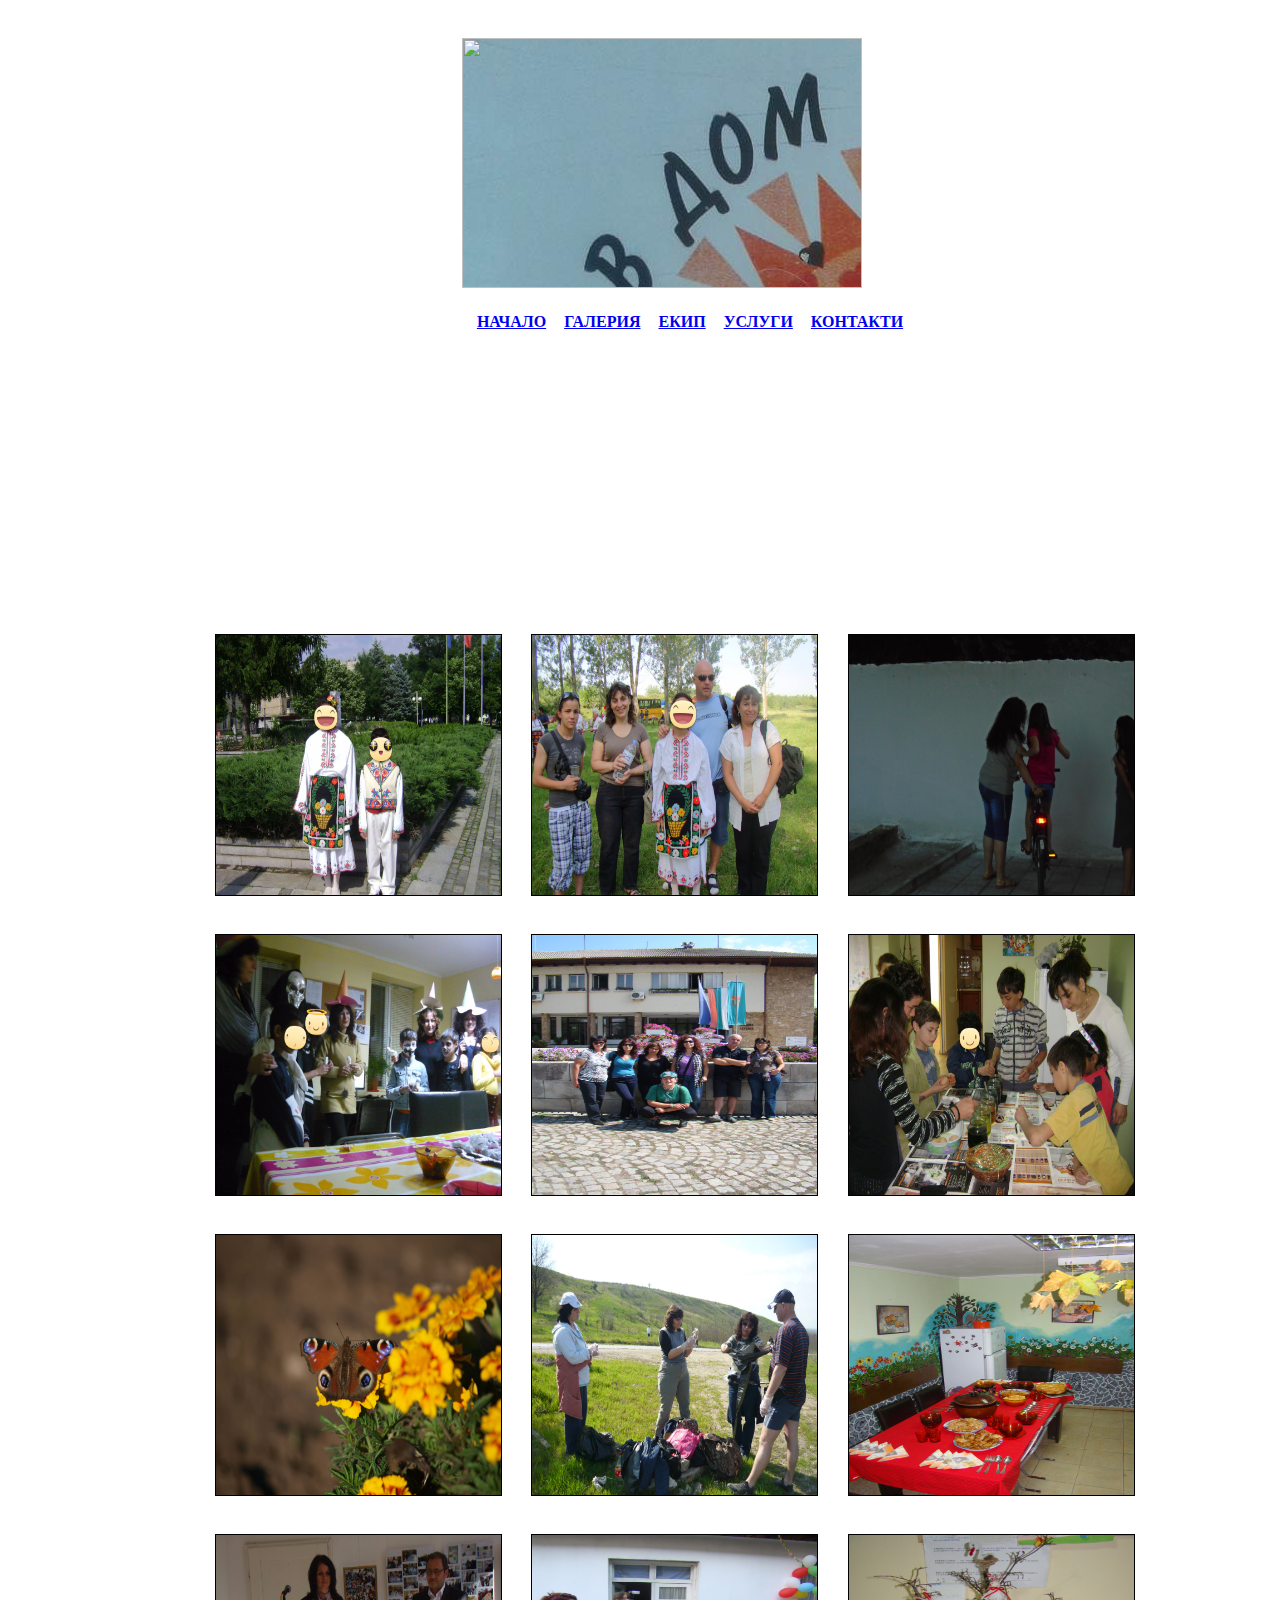
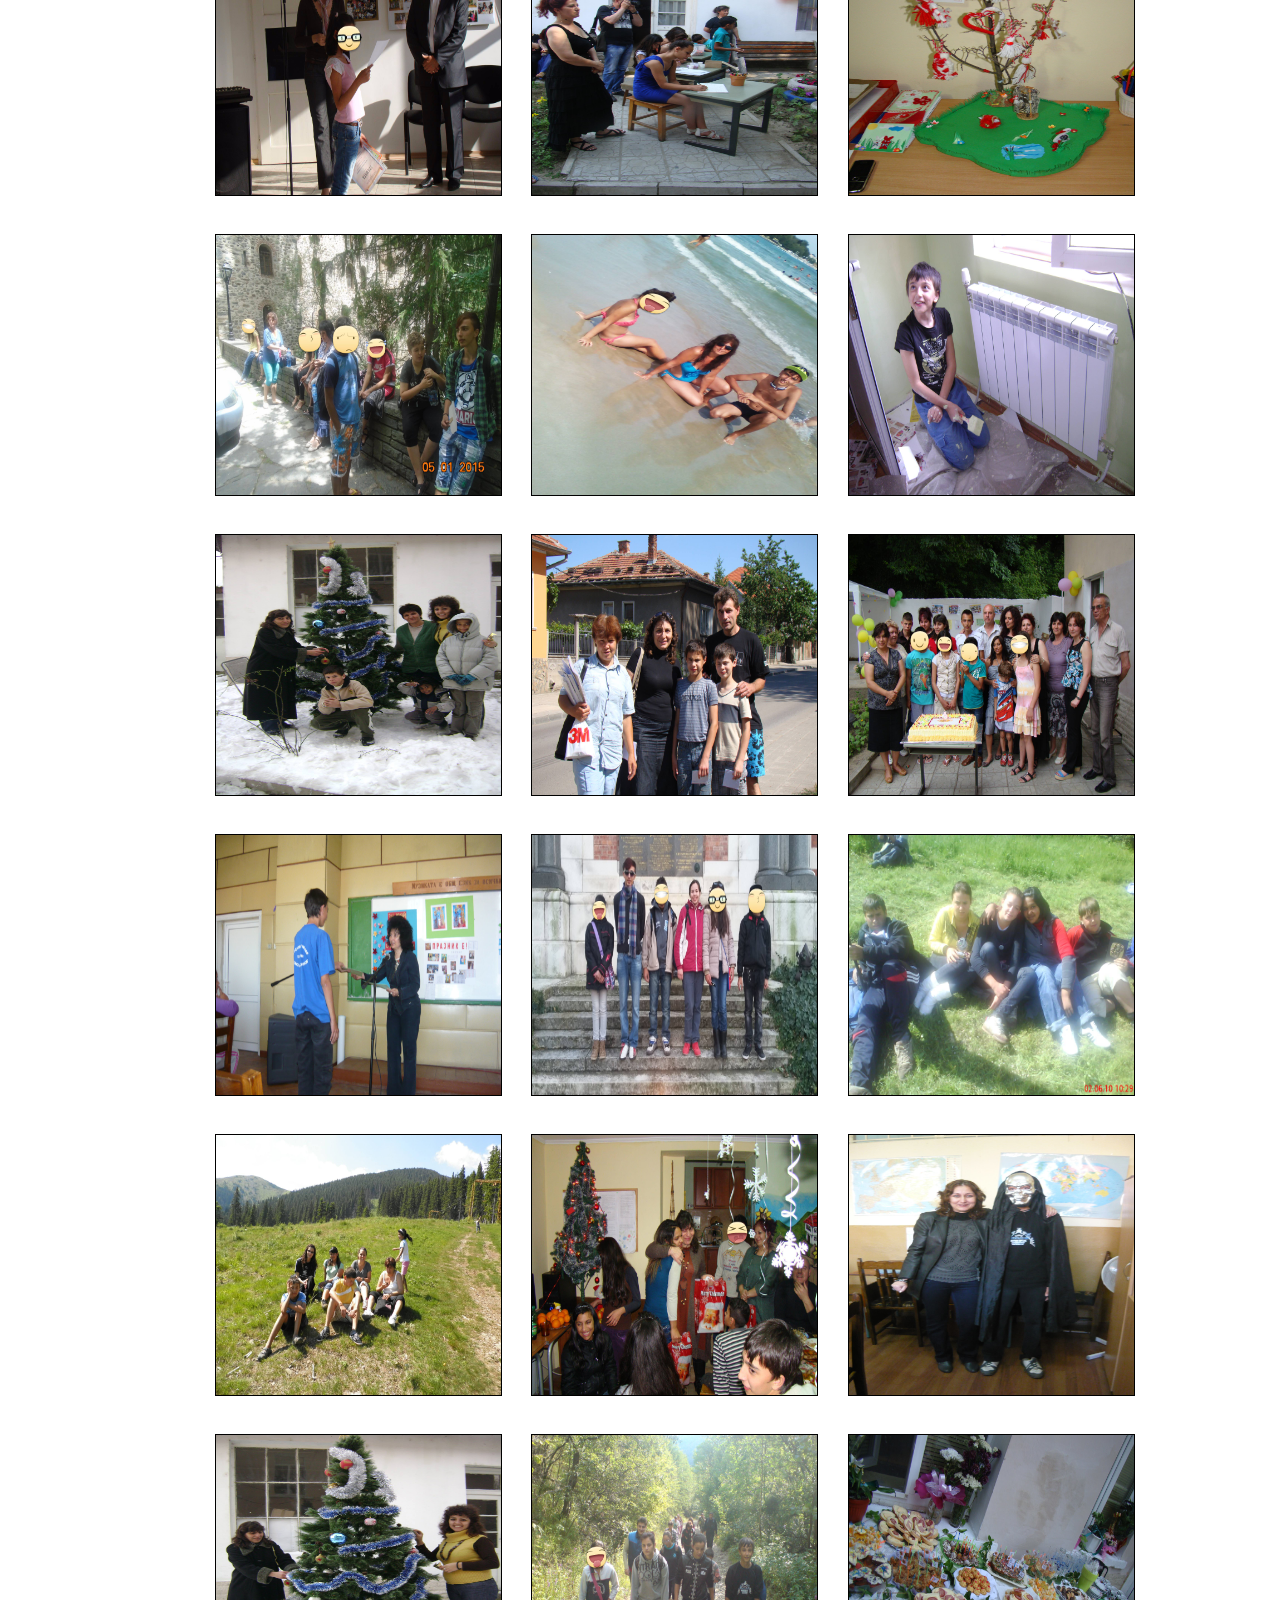
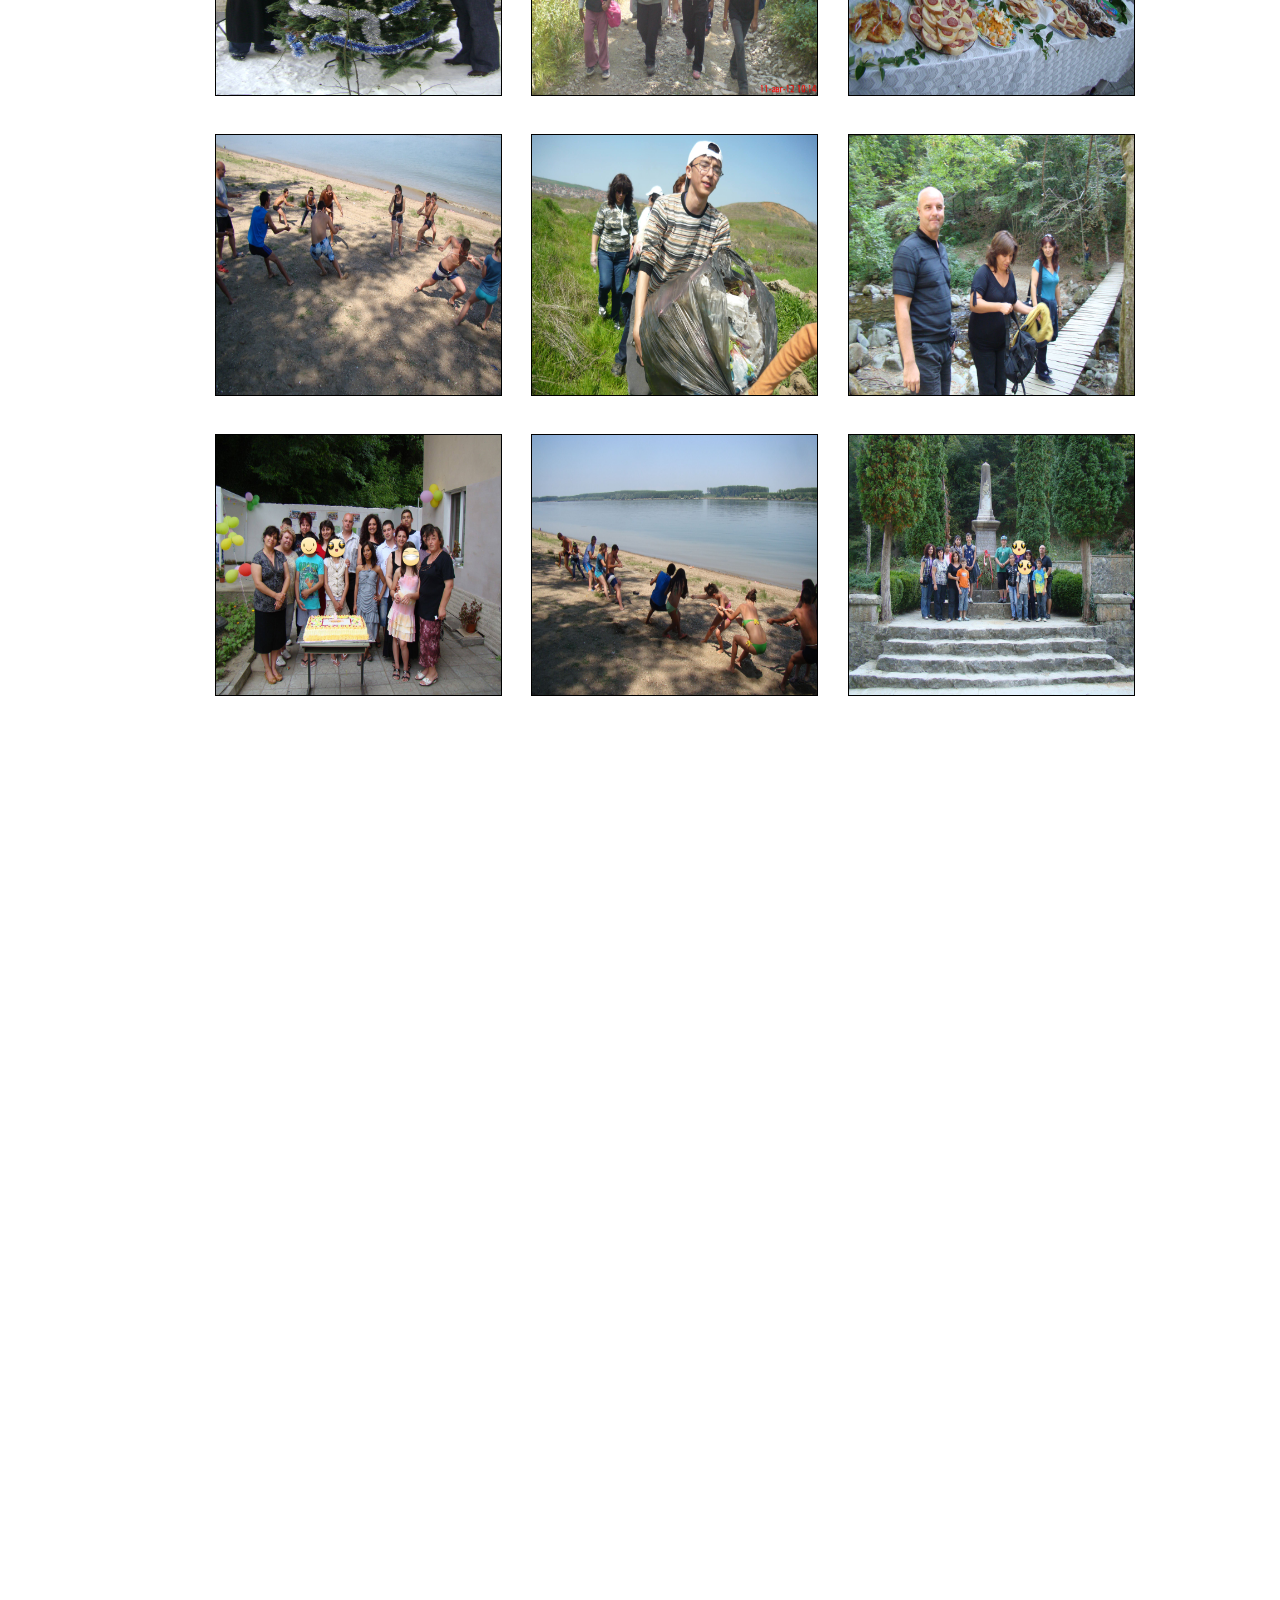
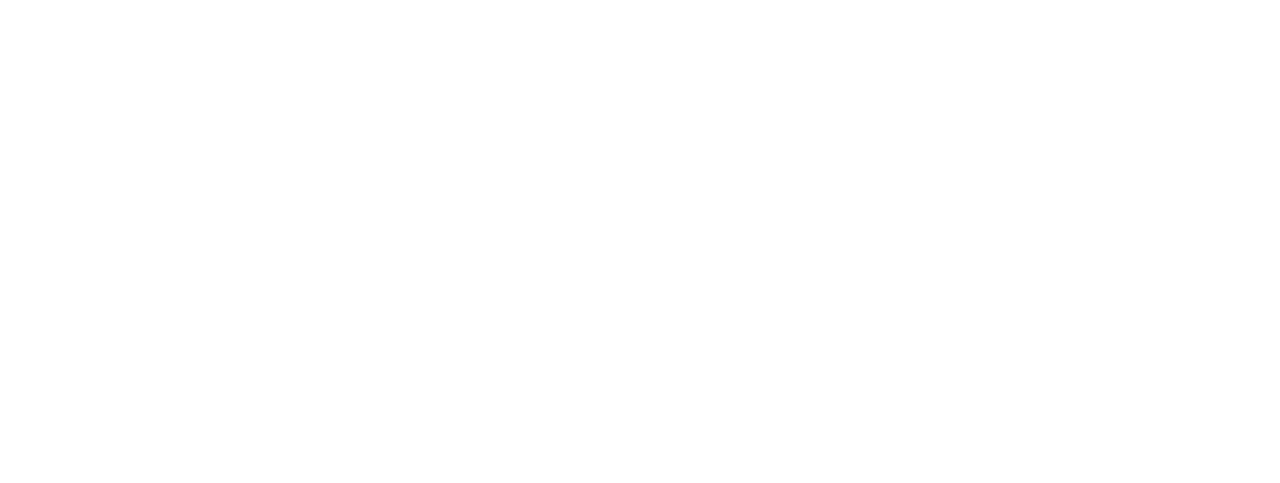
==== galeliq.html @ b3cd5bb6 "сайт" ====
<!DOCTYPE html>
<html xmlns="http://www.w3.org/1999/xhtml" lang="bg-BG">
   <head>
      <title>Свържете се с нас </title>
      <link rel="stylesheet" type="text/css" href="style-common.css" />
      <link rel="stylesheet" type="text/css" href="style.css"/>
      <meta charset="utf-8" />
   </head>
   <body> 
   <div class= "job">
    <embed id="menu-embed" src="menu.html" type="text/html"/>
    <div class="team">
            <img src="koko/1.jpg"/>
         </div>
         <div class="team">
            <img src="koko/2.jpg"/>
         </div>
         <div class="team">
            <img src="koko/3.jpg"/>
         </div>
         <div class="team">
            <img src="koko/4.jpg"/>
         </div>
         <div class="team">
            <img src="koko/5.jpg"/>
         </div>
         <div class="team">
            <img src="koko/6.jpg"/>
         </div>
         <div class="team">
            <img src="koko/7.jpg"/>
         </div>
         <div class="team">
            <img src="koko/8.jpg"/>
         </div>
         <div class="team">
            <img src="koko/9.jpg"/>
         </div>
         <div class="team">
            <img src="koko/10.jpg"/>
         </div>
         <div class="team">
            <img src="koko/11.jpg"/>
            </div>
            <div class="team">
            <img src="koko/12.jpg"/>
            </div>  
            <div class="team">
            <img src="koko/13.jpg"/>
            </div>  
            <div class="team">
            <img src="koko/14.jpg"/>
            </div>  
            <div class="team">
            <img src="koko/15.jpg"/>
            </div>  
            <div class="team">
            <img src="koko/16.jpg"/>
            </div>  
            <div class="team">
            <img src="koko/17.jpg"/>
            </div>  
            <div class="team">
            <img src="koko/18.jpg"/>
            </div>  
            <div class="team">
            <img src="koko/19.jpg"/>
            </div>  
            <div class="team">
            <img src="koko/20.jpg"/>
            </div>  
            <div class="team">
            <img src="koko/21.jpg"/>
            </div>  
            <div class="team">
            <img src="koko/22.jpg"/>
            </div>  
            <div class="team">
            <img src="koko/23.jpg"/>
            </div>  
            <div class="team">
            <img src="koko/24.jpg"/>
            </div>  
            <div class="team">
            <img src="koko/25.jpg"/>
            </div>  
            <div class="team">
            <img src="koko/26.jpg"/>
            </div>  
            <div class="team">
            <img src="koko/27.jpg"/>
            </div>  
            <div class="team">
            <img src="koko/28.jpg"/>
            </div>  
            <div class="team">
            <img src="koko/29.jpg"/>
            </div>  
            <div class="team">
            <img src="koko/30.jpg"/>
            </div>  
            <div class="team">
            <img src="koko/31.jpg"/>
            </div>  
            <div class="team">
            <img src="koko/32.jpg"/>
            </div>  <div class="team">
            <img src="koko/33.jpg"/>
            </div> 
             
                     
    </div>
   </body>
   </html>
---- style-common.css ----
body{
    font-family:Calibri;
    color:white;
    background-color: rgb(blue);
}
ul li #menu {
    list-style-type: none;
    padding: 0;
    height: 10px;
    margin-top: 20px;
    margin-left: 77px;
    display: flex;
}
img#logo{
    background: url(koko/лого.jpg);
    width:400px;
    height: 250px;
    margin-left: 28%;
}
embed#menu-embed{
    width: 100%;
    height: 600px;
}

div.see img{ 
    height:260px;
    width: 285px;
    border-radius:60px;
    margin:1px;
    border:1px solid black;
}
div.see{
    padding: 2px;
    margin: 5px;
    float:right;
    color:blue;
    width: 100%;
    height:400px;
    text-align: center;
}
div.team img{ 
    height:260px;
    width: 285px;
    border:1px solid black;
}
div.team{
    padding: 0px;
    margin: 0px;
    float:right;
    color:blue;
    width: 33%;
    height:300px;
    text-align: center;
}
li {
    text-decoration: none;
    color: #000;
    font-weight: bold;
    float: left;
    padding: 9px;
    display: block;
    text-transform: uppercase;
    }
 ul{
    display: flex;
    justify-content: center;
}
---- style.css ----
﻿
body {
	width:960px;
	margin:0 auto;
	background-size: contain;
}

h1,h3,h2{
     text-align:center;
     color:black;
     padding:136;
}
div.job{
	height: 5223px;
 	width: 960px;
    margin: 0 auto;
    background-color: #5c7997;
    padding: 30px;
    background: url(koko/dixit.jpg) center center fixed;
}
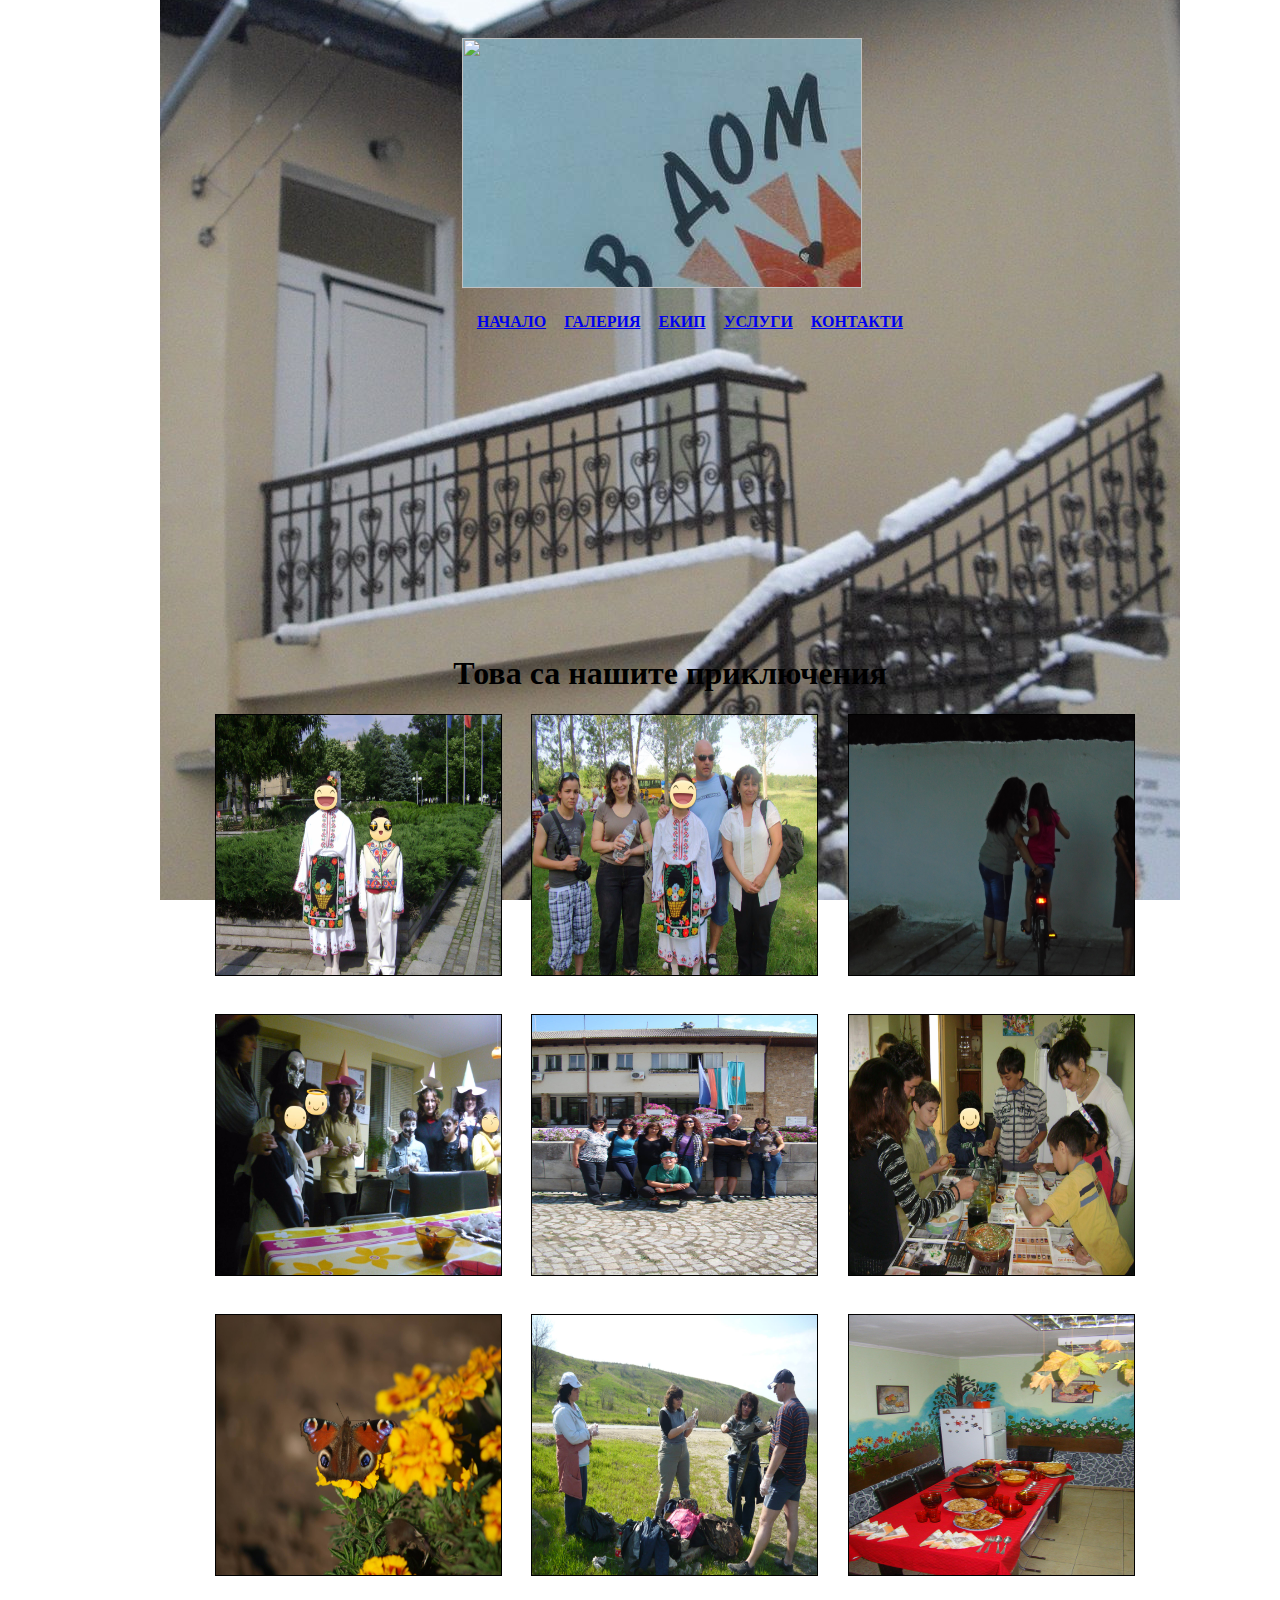
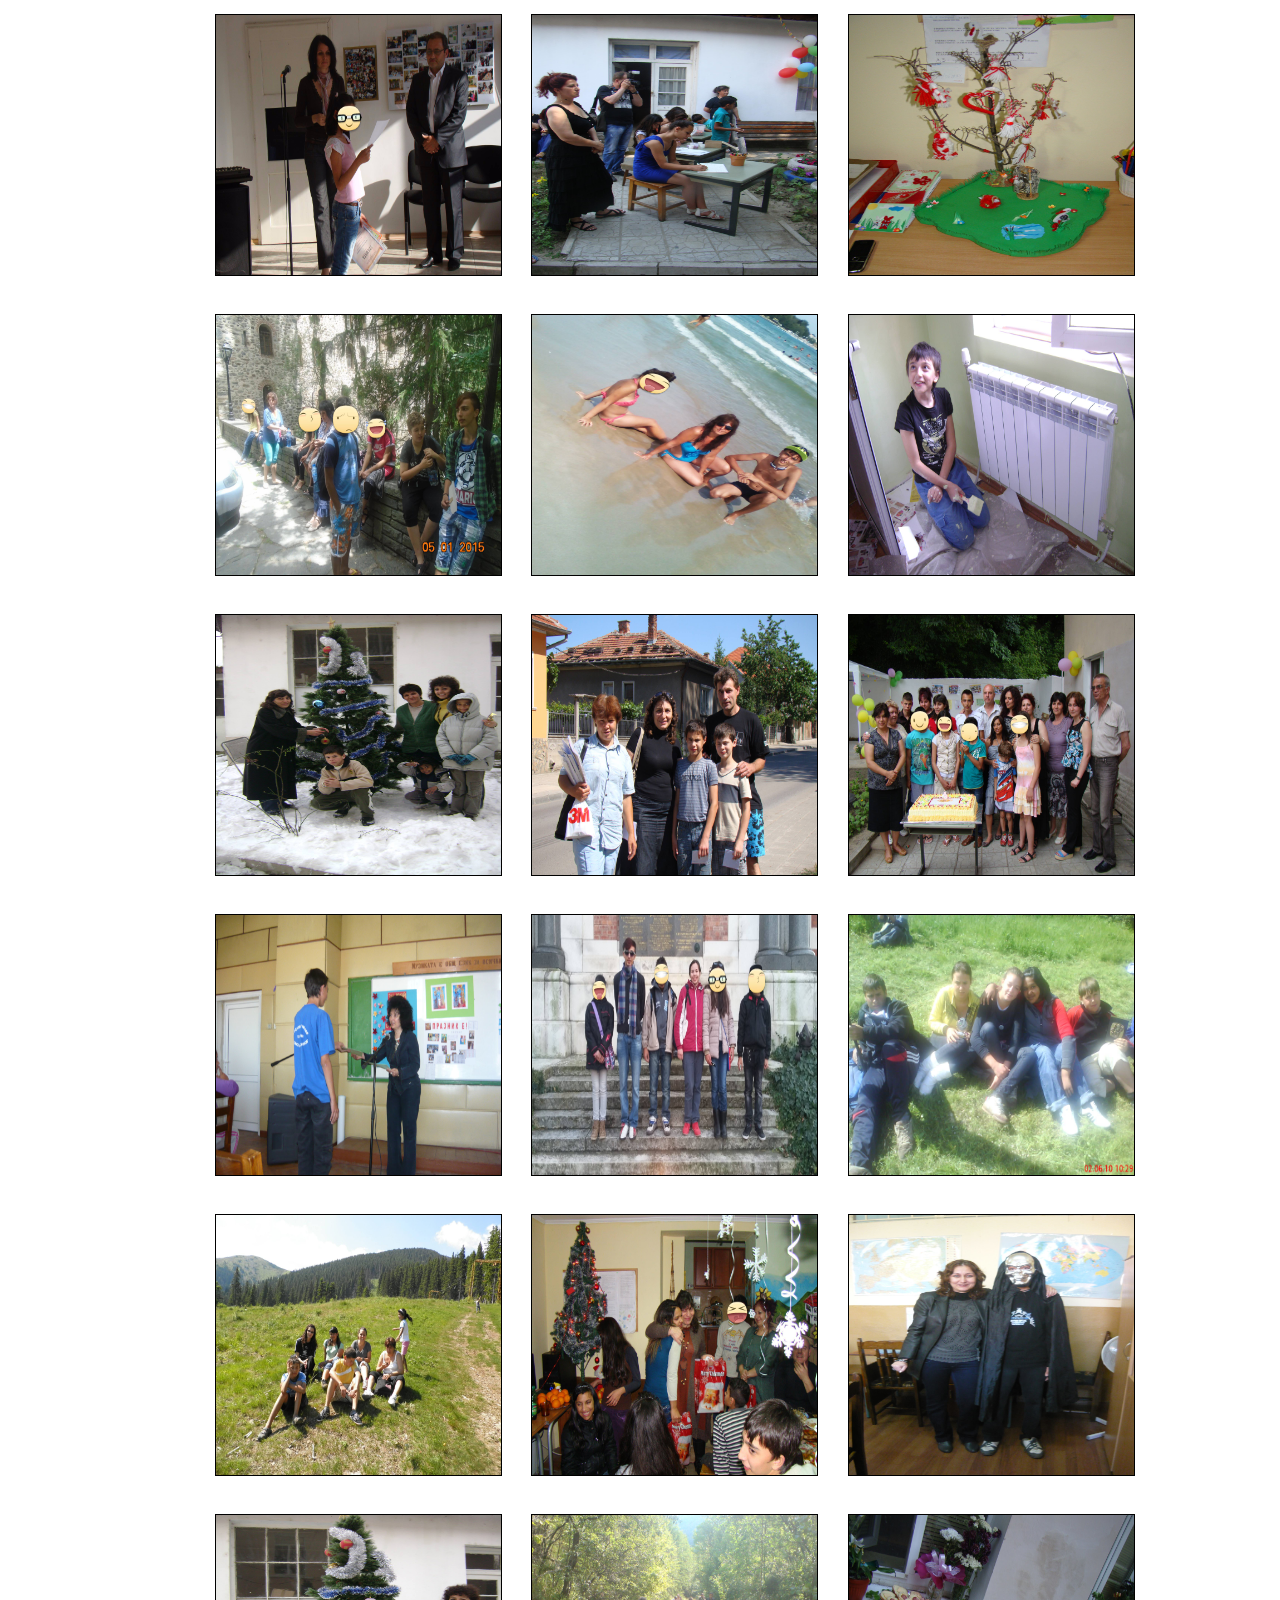
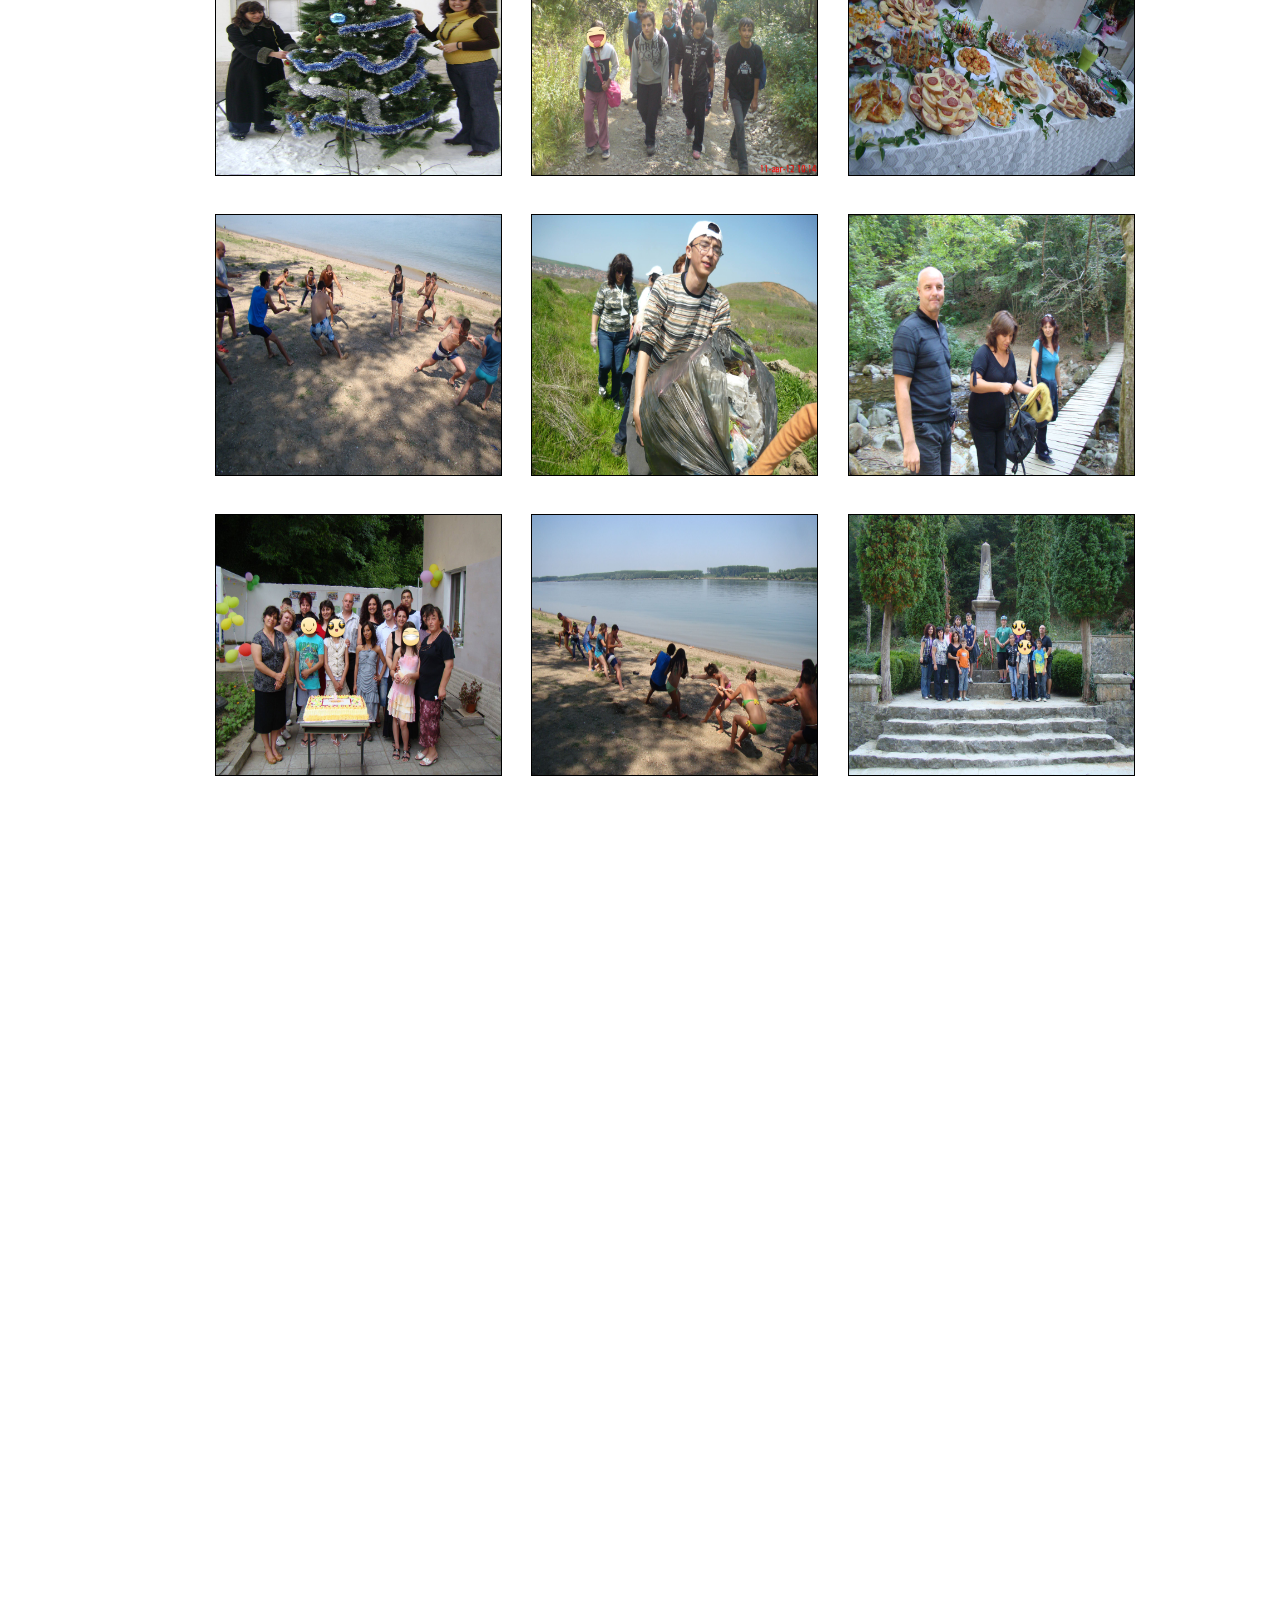
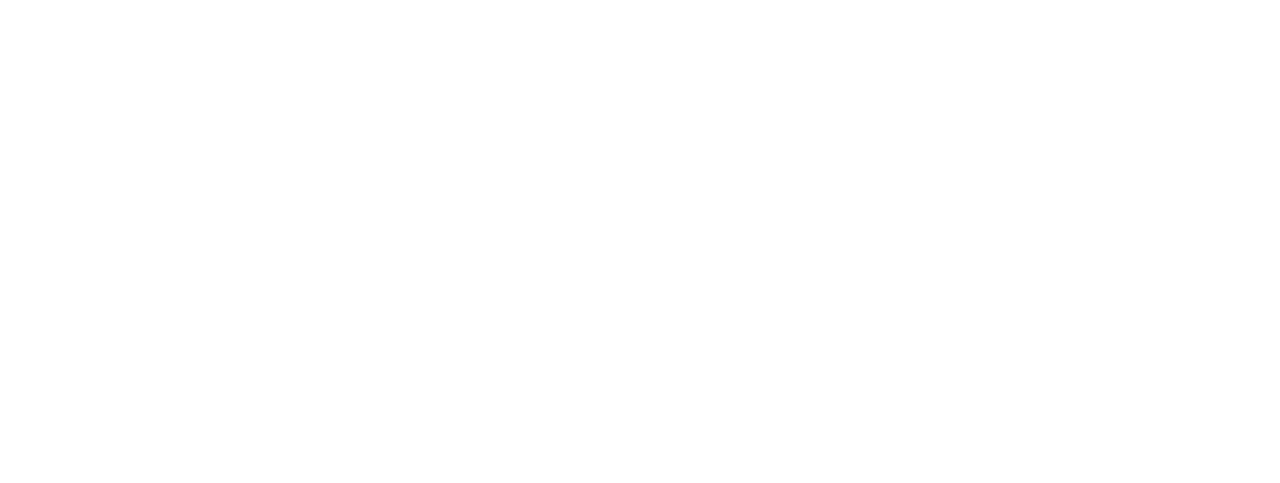
==== commit 9cf8c993: "Създавам сайт" ====
--- a/galeliq.html
+++ b/galeliq.html
@@ -1,7 +1,7 @@
 <!DOCTYPE html>
 <html xmlns="http://www.w3.org/1999/xhtml" lang="bg-BG">
    <head>
-      <title>Свържете се с нас </title>
+      <title>Нашите спомени </title>
       <link rel="stylesheet" type="text/css" href="style-common.css" />
       <link rel="stylesheet" type="text/css" href="style.css"/>
       <meta charset="utf-8" />
@@ -9,102 +9,104 @@
    <body> 
    <div class= "job">
     <embed id="menu-embed" src="menu.html" type="text/html"/>
-    <div class="team">
+    <h1> Това са нашите приключения</h1>
+    <div class="good">
             <img src="koko/1.jpg"/>
          </div>
-         <div class="team">
+         <div class="good">
             <img src="koko/2.jpg"/>
          </div>
-         <div class="team">
+         <div class="good">
             <img src="koko/3.jpg"/>
          </div>
-         <div class="team">
+         <div class="good">
             <img src="koko/4.jpg"/>
          </div>
-         <div class="team">
+         <div class="good">
             <img src="koko/5.jpg"/>
          </div>
-         <div class="team">
+         <div class="good">
             <img src="koko/6.jpg"/>
          </div>
-         <div class="team">
+         <div class="good">
             <img src="koko/7.jpg"/>
          </div>
-         <div class="team">
+         <div class="good">
             <img src="koko/8.jpg"/>
          </div>
-         <div class="team">
+         <div class="good">
             <img src="koko/9.jpg"/>
          </div>
-         <div class="team">
+         <div class="good">
             <img src="koko/10.jpg"/>
          </div>
-         <div class="team">
+         <div class="good">
             <img src="koko/11.jpg"/>
             </div>
-            <div class="team">
+            <div class="good">
             <img src="koko/12.jpg"/>
             </div>  
-            <div class="team">
+            <div class="good">
             <img src="koko/13.jpg"/>
             </div>  
-            <div class="team">
+            <div class="good">
             <img src="koko/14.jpg"/>
             </div>  
-            <div class="team">
+            <div class="good">
             <img src="koko/15.jpg"/>
             </div>  
-            <div class="team">
+            <div class="good">
             <img src="koko/16.jpg"/>
             </div>  
-            <div class="team">
+            <div class="good">
             <img src="koko/17.jpg"/>
             </div>  
-            <div class="team">
+            <div class="good">
             <img src="koko/18.jpg"/>
             </div>  
-            <div class="team">
+            <div class="good">
             <img src="koko/19.jpg"/>
             </div>  
-            <div class="team">
+            <div class="good">
             <img src="koko/20.jpg"/>
             </div>  
-            <div class="team">
+            <div class="good">
             <img src="koko/21.jpg"/>
             </div>  
-            <div class="team">
+            <div class="good">
             <img src="koko/22.jpg"/>
             </div>  
-            <div class="team">
+            <div class="good">
             <img src="koko/23.jpg"/>
             </div>  
-            <div class="team">
+            <div class="good">
             <img src="koko/24.jpg"/>
             </div>  
-            <div class="team">
+            <div class="good">
             <img src="koko/25.jpg"/>
             </div>  
-            <div class="team">
+            <div class="good">
             <img src="koko/26.jpg"/>
             </div>  
-            <div class="team">
+            <div class="good">
             <img src="koko/27.jpg"/>
             </div>  
-            <div class="team">
+            <div class="good">
             <img src="koko/28.jpg"/>
             </div>  
-            <div class="team">
+            <div class="good">
             <img src="koko/29.jpg"/>
             </div>  
-            <div class="team">
+            <div class="good">
             <img src="koko/30.jpg"/>
             </div>  
-            <div class="team">
+            <div class="good">
             <img src="koko/31.jpg"/>
             </div>  
-            <div class="team">
+            <div class="good">
             <img src="koko/32.jpg"/>
-            </div>  <div class="team">
+            </div>  
+            <div class="good">
             <img src="koko/33.jpg"/>
             </div> 
              
--- a/style-common.css
+++ b/style-common.css
@@ -46,11 +46,11 @@
 div.team{
     padding: 0px;
     margin: 0px;
-    float:right;
-    color:blue;
-    width: 33%;
-    height:300px;
-    text-align: center;
+    float: left;
+    color: blue;
+    width: 50%;
+    height: 360px;
+    text-align: center
 }
 li {
     text-decoration: none;
@@ -65,4 +65,17 @@
     display: flex;
     justify-content: center;
 }
-
+div.good img{ 
+    height:260px;
+    width: 285px;
+    border:1px solid black;
+}
+div.good{
+    padding: 0px;
+    margin: 0px;
+    float:right;
+    color:blue;
+    width: 33%;
+    height:300px;
+    text-align: center;
+}
--- a/style.css
+++ b/style.css
@@ -16,6 +16,6 @@
     margin: 0 auto;
     background-color: #5c7997;
     padding: 30px;
-    background: url(koko/dixit.jpg) center center fixed;
+    background: url(koko/къща.jpg) center center fixed;
 }
 
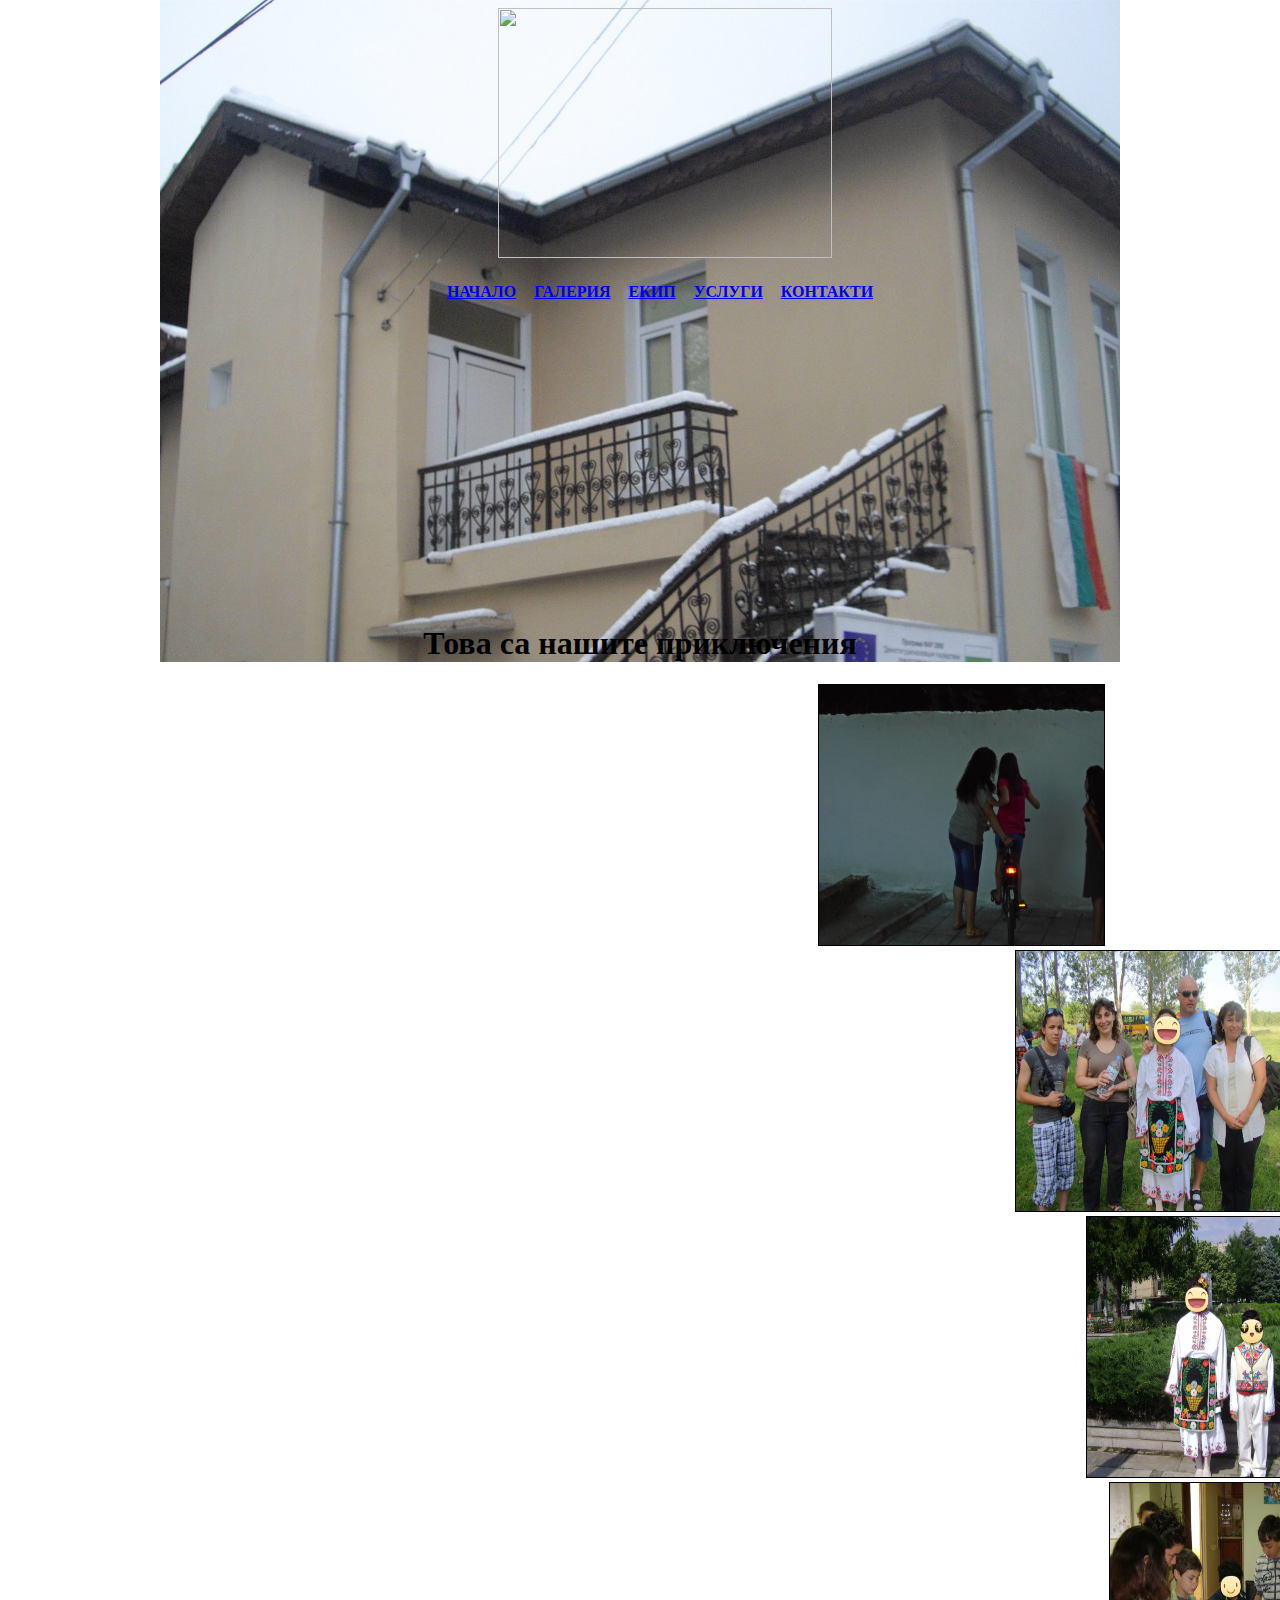
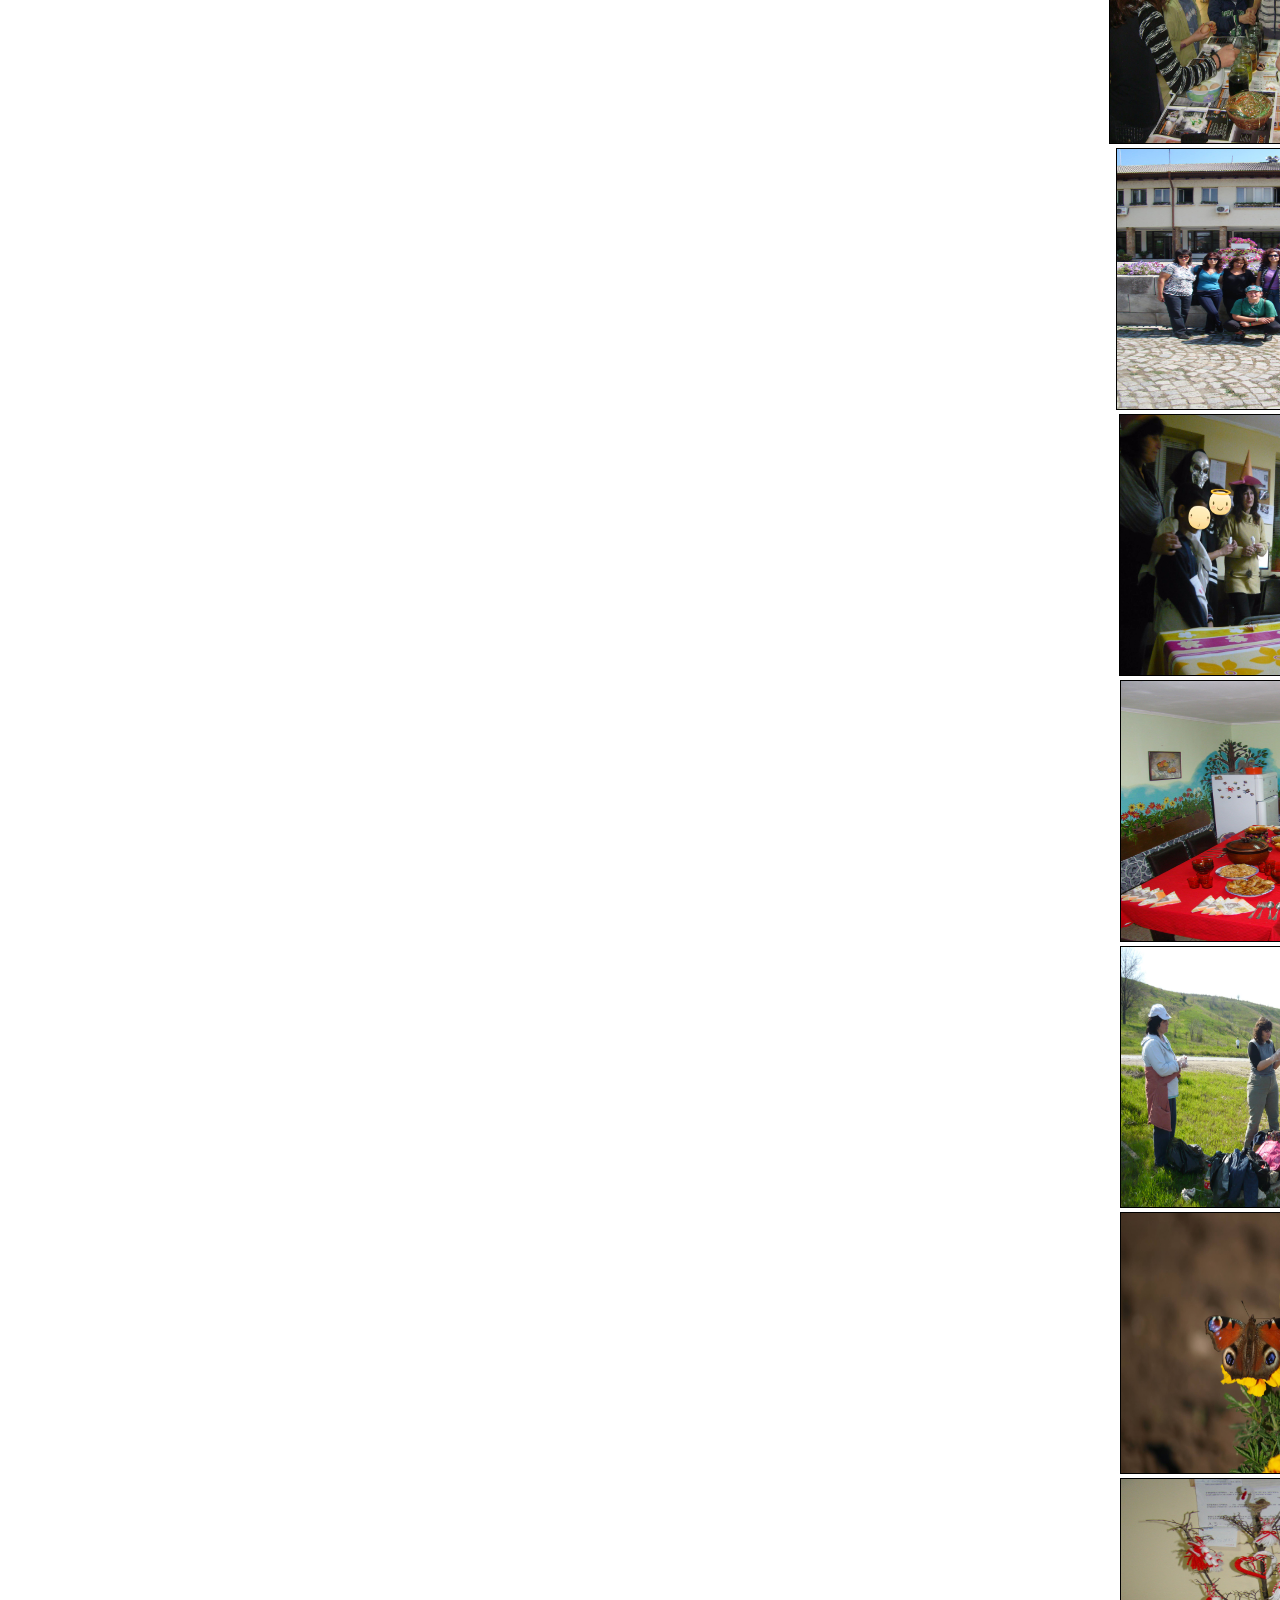
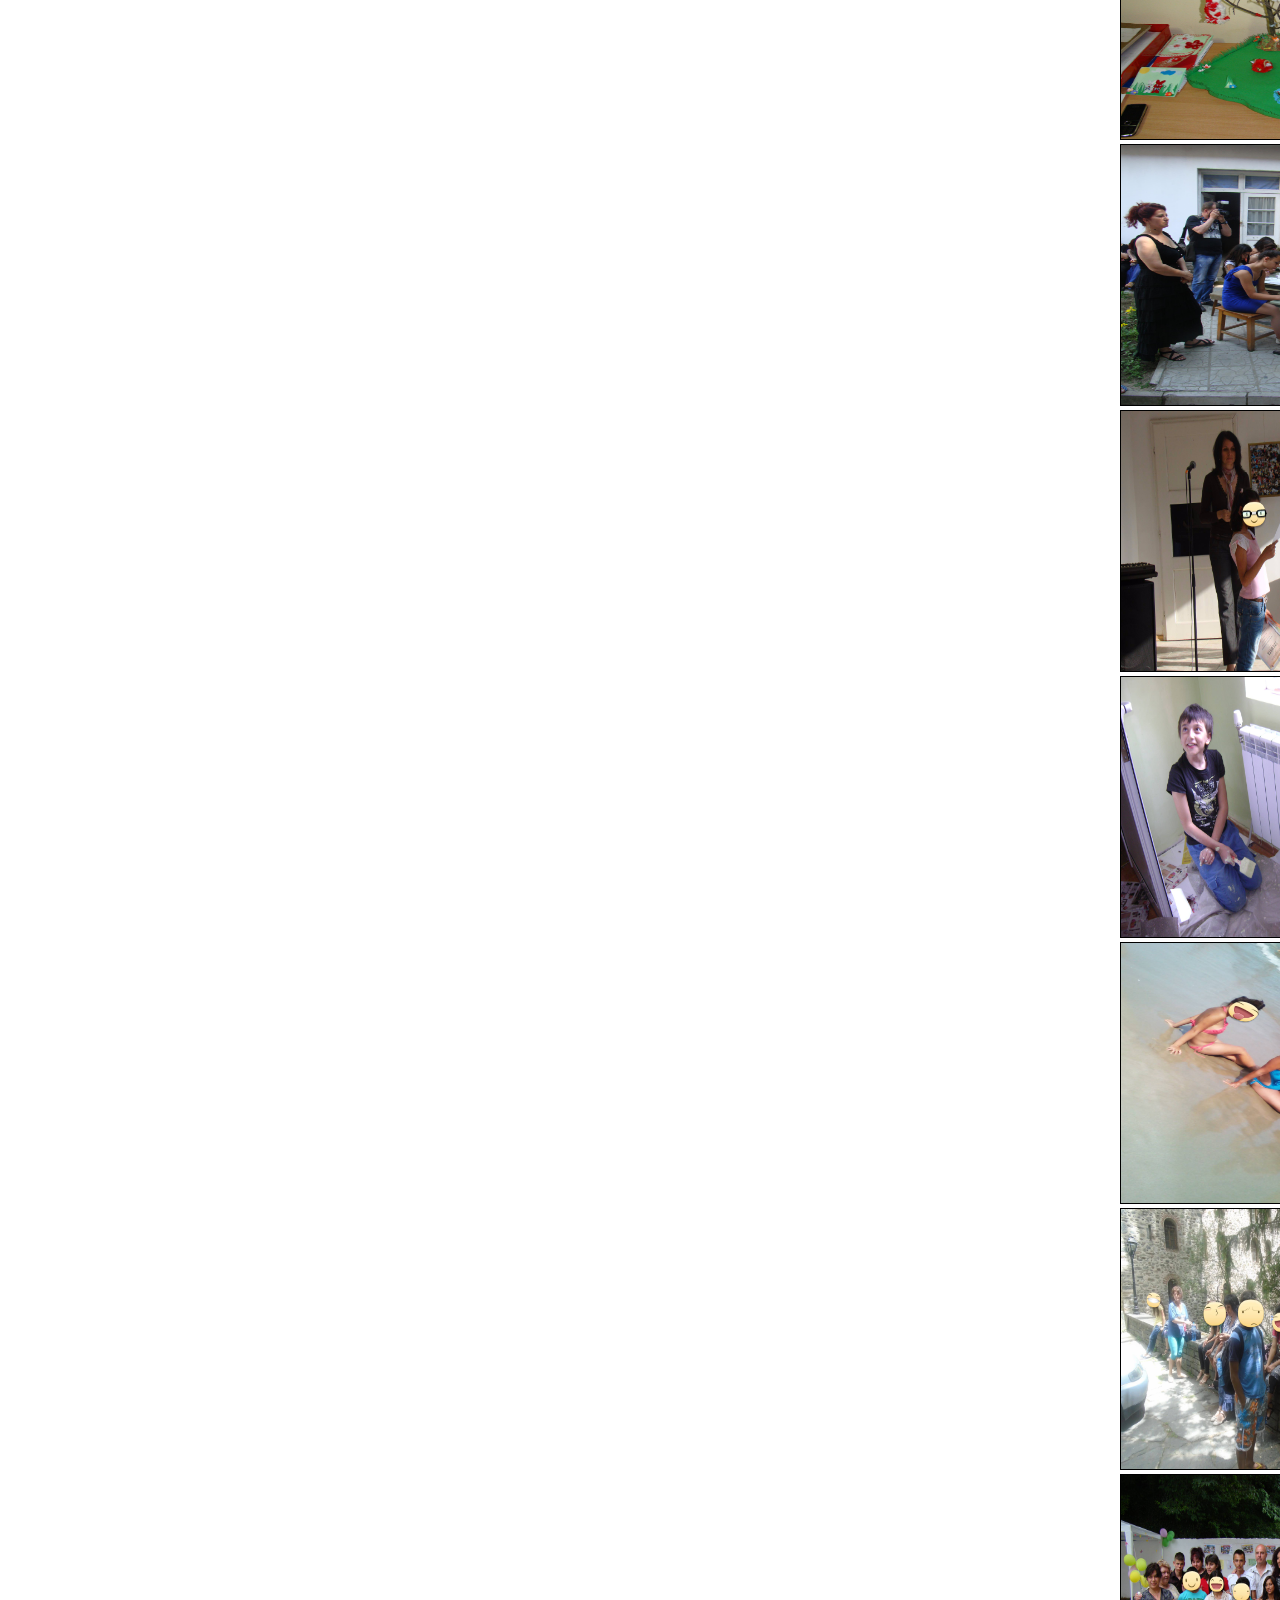
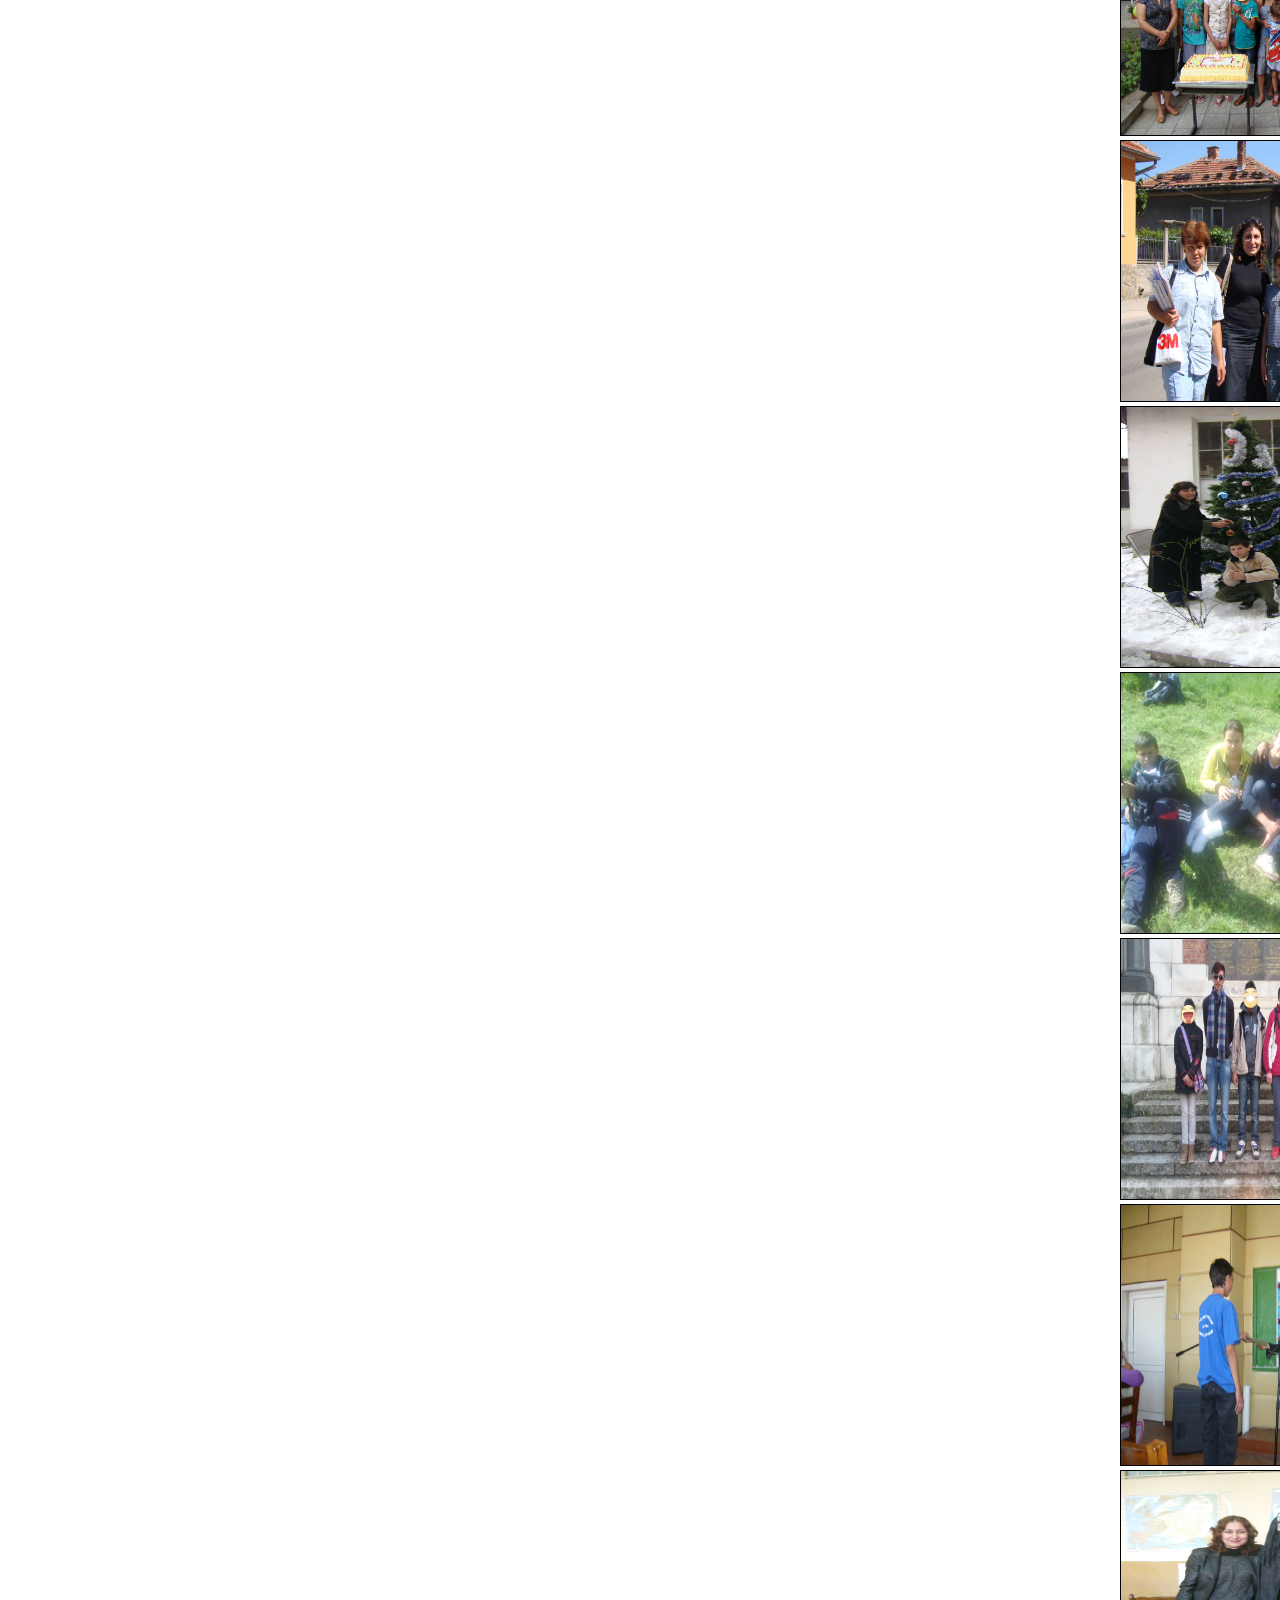
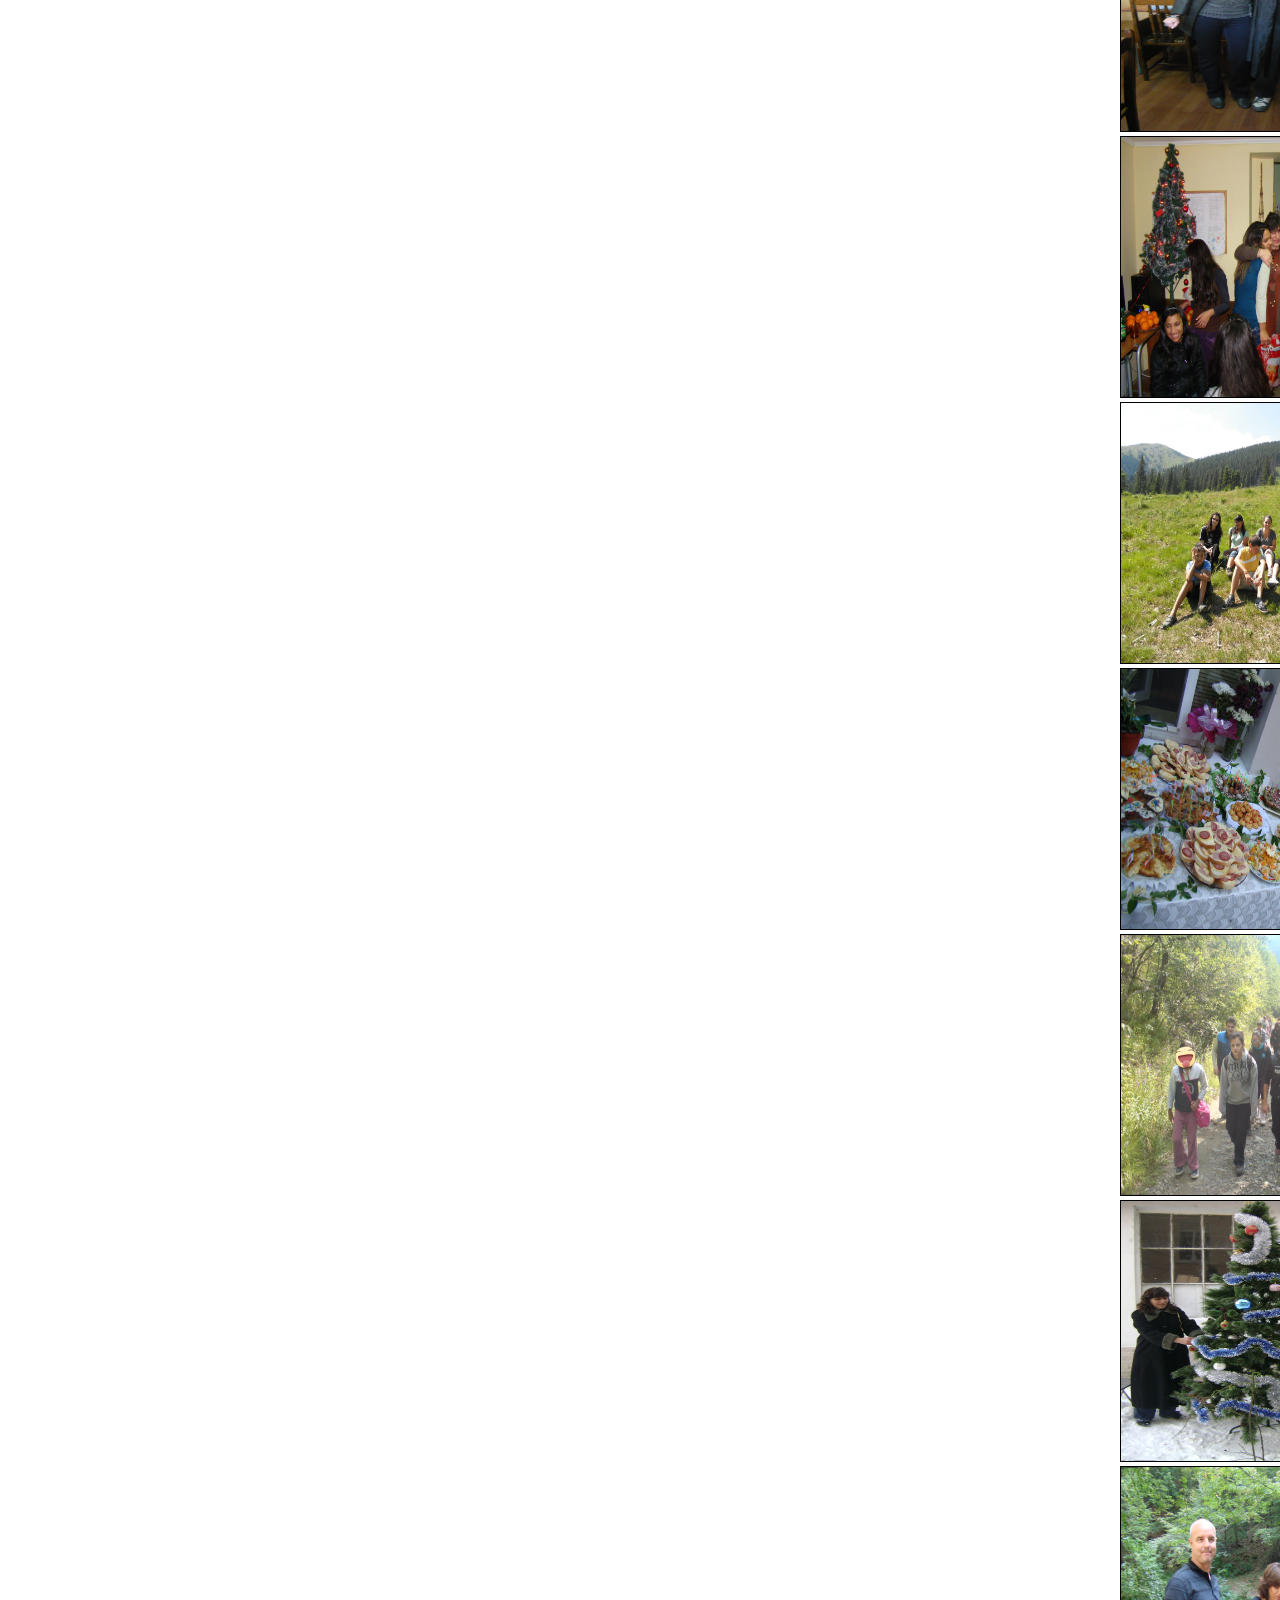
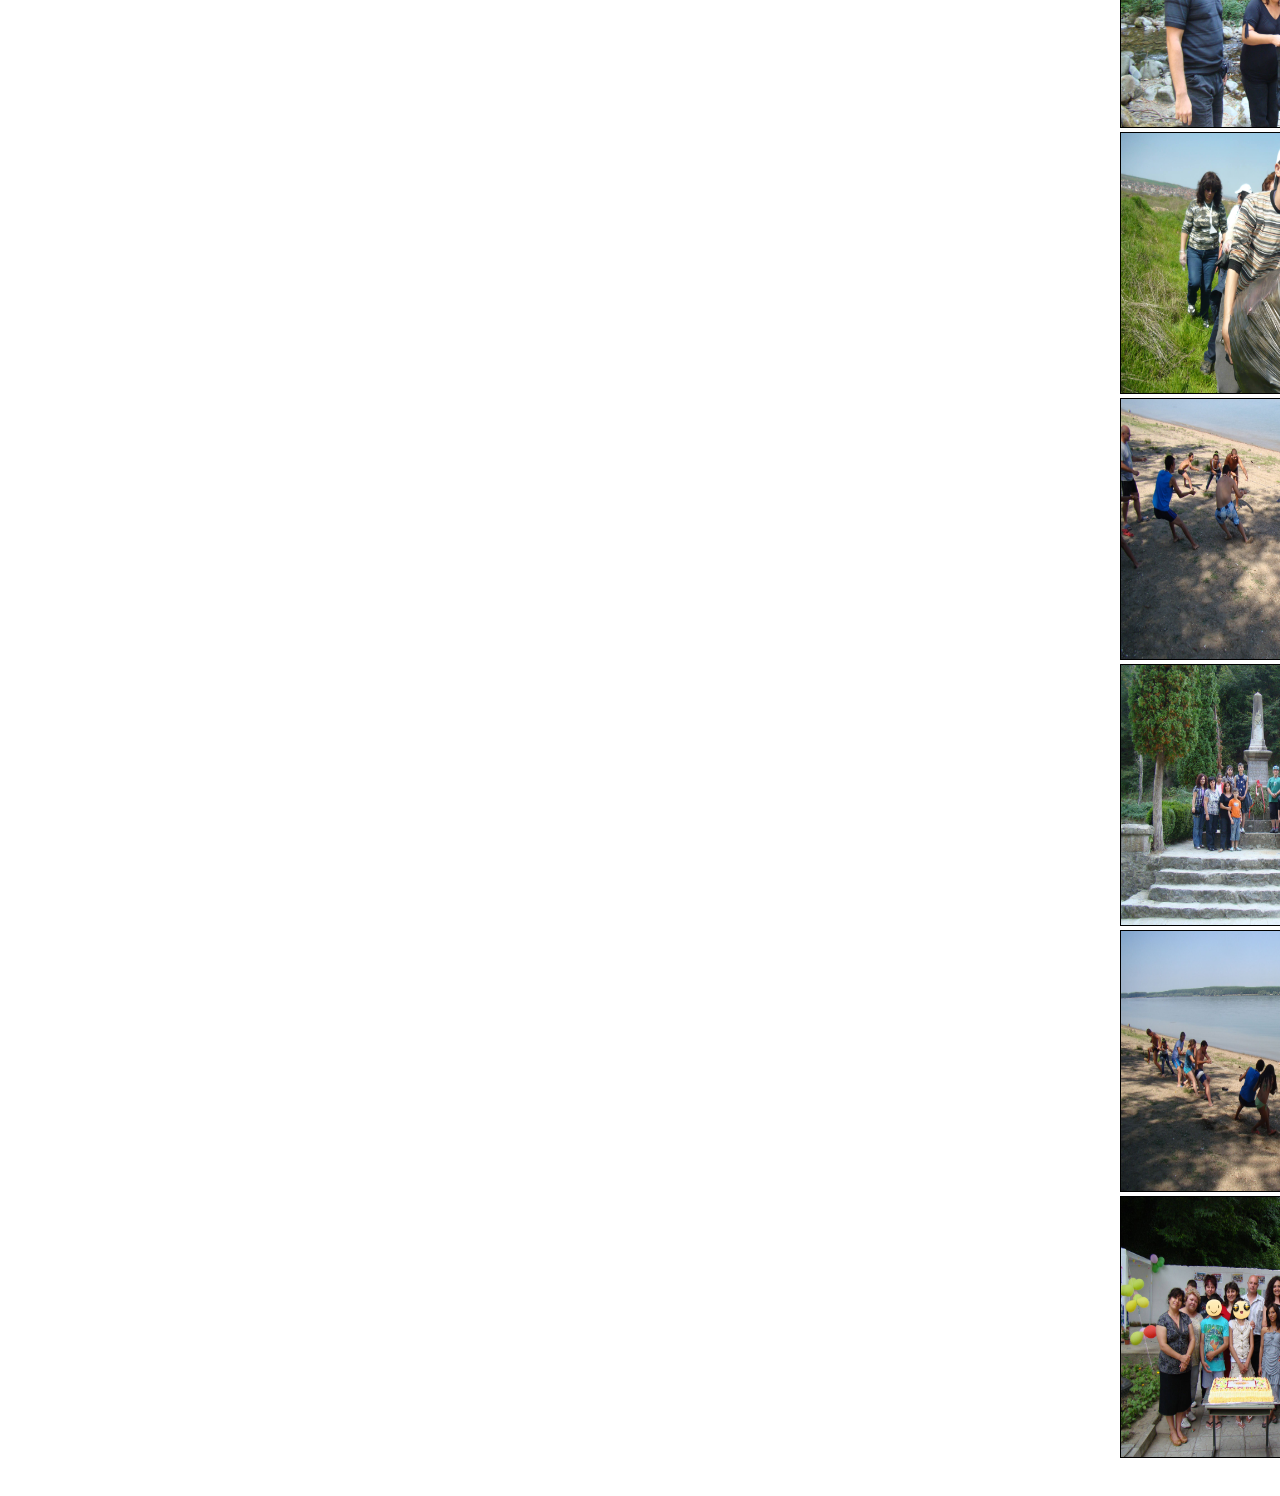
==== commit e53055dc: "sait" ====
--- a/galeliq.html
+++ b/galeliq.html
@@ -12,105 +12,102 @@
     <h1> Това са нашите приключения</h1>
     <div class="good">
             <img src="koko/1.jpg"/>
-         </div>
+         
          <div class="good">
             <img src="koko/2.jpg"/>
-         </div>
+         
          <div class="good">
             <img src="koko/3.jpg"/>
-         </div>
+      
          <div class="good">
             <img src="koko/4.jpg"/>
-         </div>
+         
          <div class="good">
             <img src="koko/5.jpg"/>
-         </div>
+         
          <div class="good">
             <img src="koko/6.jpg"/>
-         </div>
+         
          <div class="good">
             <img src="koko/7.jpg"/>
-         </div>
+         
          <div class="good">
             <img src="koko/8.jpg"/>
-         </div>
+         
          <div class="good">
             <img src="koko/9.jpg"/>
-         </div>
+         
          <div class="good">
             <img src="koko/10.jpg"/>
-         </div>
+         
          <div class="good">
             <img src="koko/11.jpg"/>
-            </div>
+            
             <div class="good">
             <img src="koko/12.jpg"/>
-            </div>  
+              
             <div class="good">
             <img src="koko/13.jpg"/>
-            </div>  
+              
             <div class="good">
             <img src="koko/14.jpg"/>
-            </div>  
+              
             <div class="good">
             <img src="koko/15.jpg"/>
-            </div>  
+              
             <div class="good">
             <img src="koko/16.jpg"/>
-            </div>  
+              
             <div class="good">
             <img src="koko/17.jpg"/>
-            </div>  
+              
             <div class="good">
             <img src="koko/18.jpg"/>
-            </div>  
+            
             <div class="good">
             <img src="koko/19.jpg"/>
-            </div>  
+              
             <div class="good">
             <img src="koko/20.jpg"/>
-            </div>  
+              
             <div class="good">
             <img src="koko/21.jpg"/>
-            </div>  
+              
             <div class="good">
             <img src="koko/22.jpg"/>
-            </div>  
+              
             <div class="good">
             <img src="koko/23.jpg"/>
-            </div>  
+              
             <div class="good">
             <img src="koko/24.jpg"/>
-            </div>  
+              
             <div class="good">
             <img src="koko/25.jpg"/>
-            </div>  
+              
             <div class="good">
             <img src="koko/26.jpg"/>
-            </div>  
+              
             <div class="good">
             <img src="koko/27.jpg"/>
-            </div>  
+              
             <div class="good">
             <img src="koko/28.jpg"/>
-            </div>  
+              
             <div class="good">
             <img src="koko/29.jpg"/>
-            </div>  
+              
             <div class="good">
             <img src="koko/30.jpg"/>
-            </div>  
+              
             <div class="good">
             <img src="koko/31.jpg"/>
-            </div>  
+              
             <div class="good">
             <img src="koko/32.jpg"/>
-            </div>  
+              
             <div class="good">
-            <img src="koko/33.jpg"/>
-            </div> 
-             
-                     
+            <img src="koko/33.jpg"/>         
     </div>
    </body>
    </html>--- a/style-common.css
+++ b/style-common.css
@@ -12,10 +12,10 @@
     display: flex;
 }
 img#logo{
-    background: url(koko/лого.jpg);
-    width:400px;
+    background: url(koko/logo.jpg);
+    width: 334px;
     height: 250px;
-    margin-left: 28%;
+    margin-left: 35%;
 }
 embed#menu-embed{
     width: 100%;
@@ -41,6 +41,8 @@
 div.team img{ 
     height:260px;
     width: 285px;
+    border-radius:60px;
+    margin:1px;
     border:1px solid black;
 }
 div.team{
@@ -78,4 +80,6 @@
     width: 33%;
     height:300px;
     text-align: center;
+    background-size: contain;
+    background-repeat: repeat-y
 }
--- a/style.css
+++ b/style.css
@@ -11,11 +11,16 @@
      padding:136;
 }
 div.job{
-	height: 5223px;
+	height:auto;
  	width: 960px;
     margin: 0 auto;
     background-color: #5c7997;
-    padding: 30px;
     background: url(koko/къща.jpg) center center fixed;
+    background-size: contain;
+    background-repeat: repeat-y
 }
-
+img#job{ 
+    height:400px;
+    width: 350px;
+    border-radius:60px;
+}
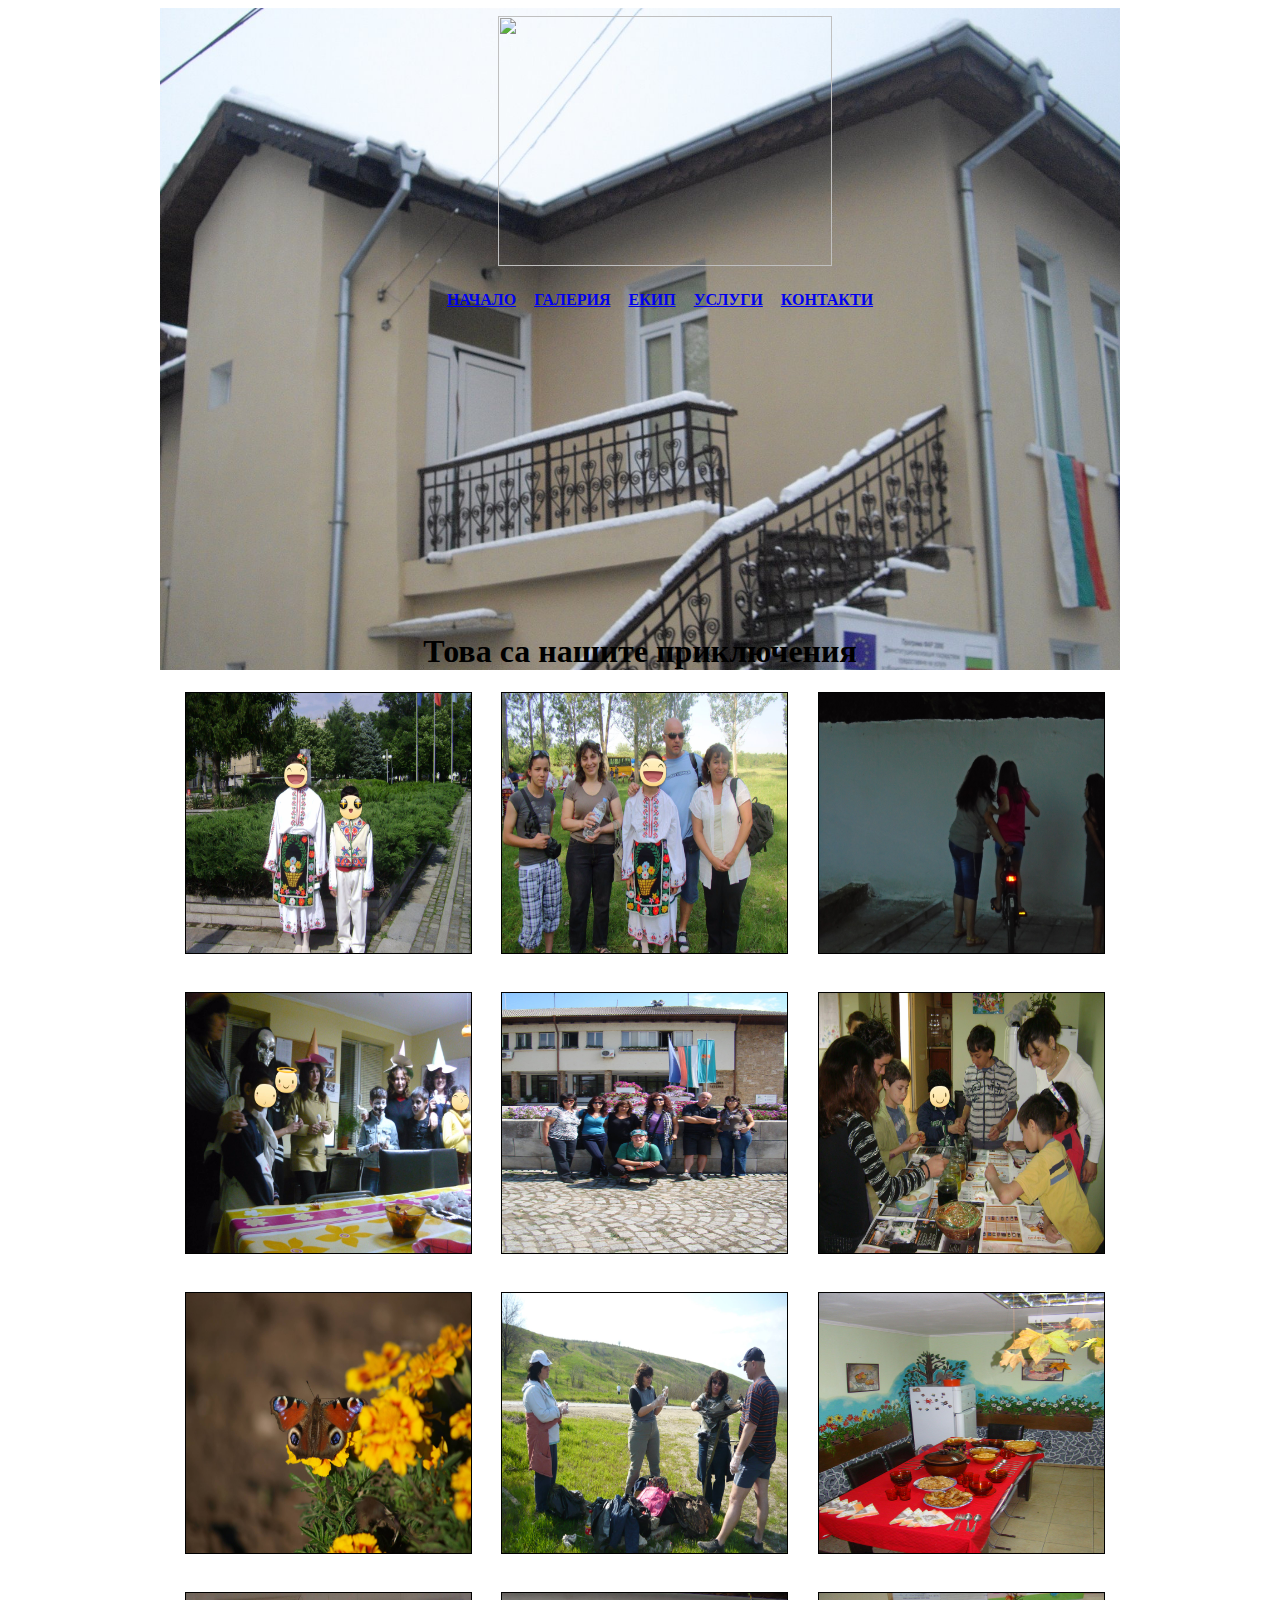
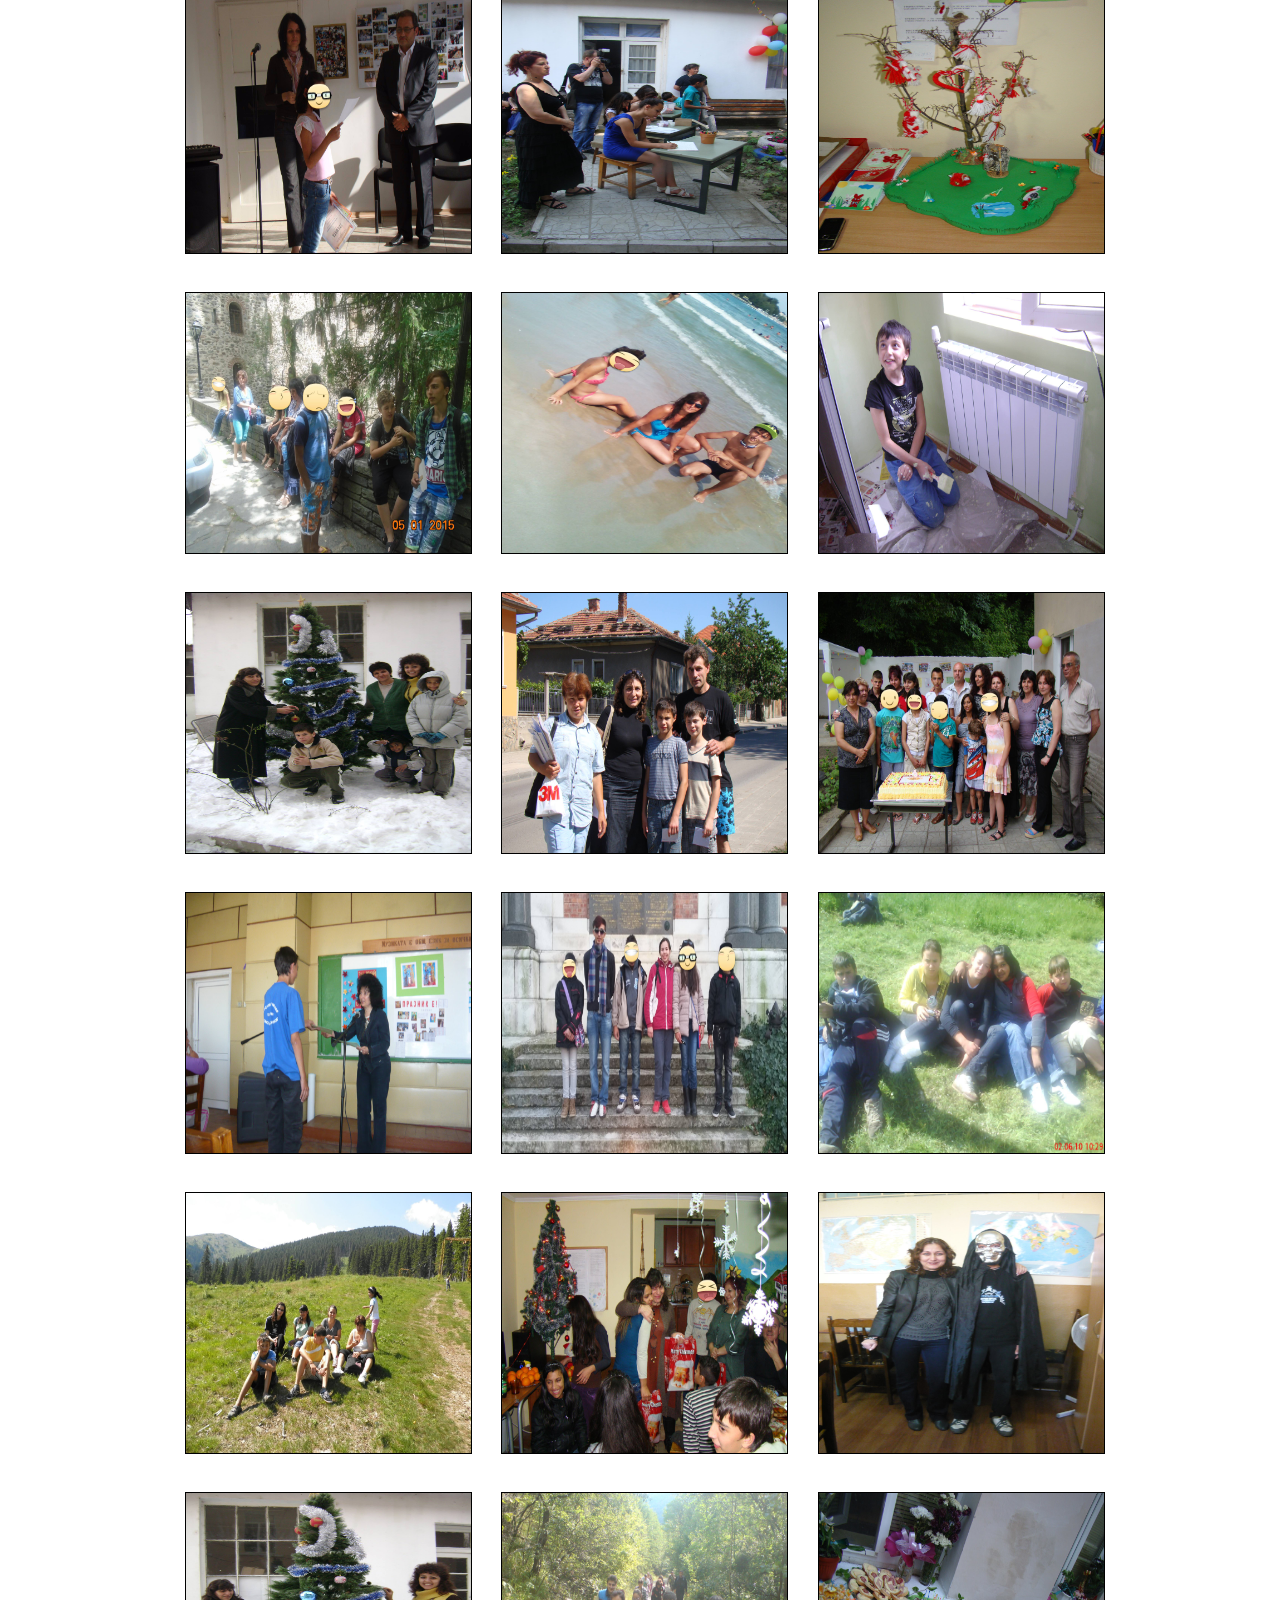
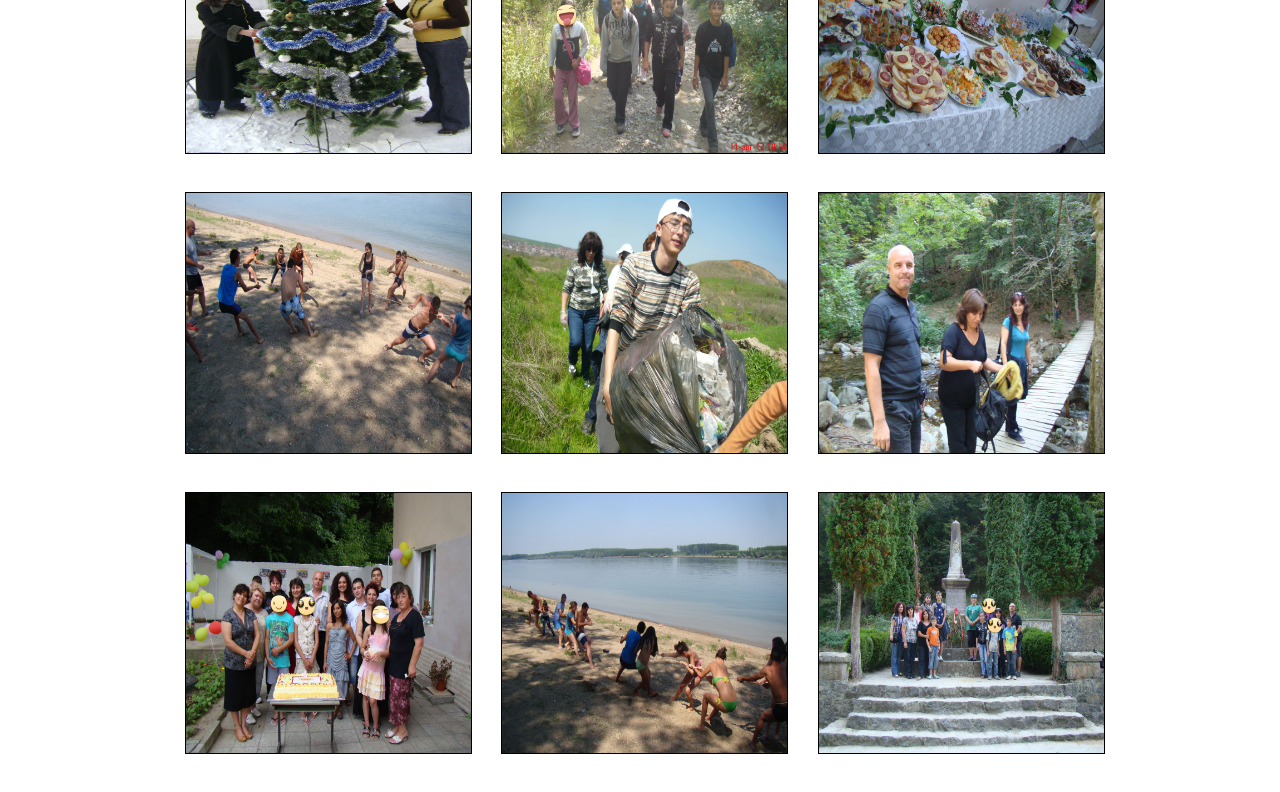
==== commit 5a5763ef: "sait" ====
--- a/galeliq.html
+++ b/galeliq.html
@@ -12,102 +12,103 @@
     <h1> Това са нашите приключения</h1>
     <div class="good">
             <img src="koko/1.jpg"/>
-         
+         </div>
          <div class="good">
             <img src="koko/2.jpg"/>
-         
+         </div>
          <div class="good">
             <img src="koko/3.jpg"/>
-      
+         </div>
          <div class="good">
             <img src="koko/4.jpg"/>
-         
+         </div>
          <div class="good">
             <img src="koko/5.jpg"/>
-         
+         </div>
          <div class="good">
             <img src="koko/6.jpg"/>
-         
+         </div>
          <div class="good">
             <img src="koko/7.jpg"/>
-         
+         </div>
          <div class="good">
             <img src="koko/8.jpg"/>
-         
+         </div>
          <div class="good">
             <img src="koko/9.jpg"/>
-         
+         </div>
          <div class="good">
             <img src="koko/10.jpg"/>
-         
+         </div>
          <div class="good">
             <img src="koko/11.jpg"/>
-            
+            </div>
             <div class="good">
             <img src="koko/12.jpg"/>
-              
+            </div>  
             <div class="good">
             <img src="koko/13.jpg"/>
-              
+            </div>  
             <div class="good">
             <img src="koko/14.jpg"/>
-              
+            </div>  
             <div class="good">
             <img src="koko/15.jpg"/>
-              
+            </div>  
             <div class="good">
             <img src="koko/16.jpg"/>
-              
+            </div>  
             <div class="good">
             <img src="koko/17.jpg"/>
-              
+            </div>  
             <div class="good">
             <img src="koko/18.jpg"/>
-            
+            </div>  
             <div class="good">
             <img src="koko/19.jpg"/>
-              
+            </div>  
             <div class="good">
             <img src="koko/20.jpg"/>
-              
+            </div>  
             <div class="good">
             <img src="koko/21.jpg"/>
-              
+            </div>  
             <div class="good">
             <img src="koko/22.jpg"/>
-              
+            </div>  
             <div class="good">
             <img src="koko/23.jpg"/>
-              
+            </div>  
             <div class="good">
             <img src="koko/24.jpg"/>
-              
+            </div>  
             <div class="good">
             <img src="koko/25.jpg"/>
-              
+            </div>  
             <div class="good">
             <img src="koko/26.jpg"/>
-              
+            </div>  
             <div class="good">
             <img src="koko/27.jpg"/>
-              
+            </div>  
             <div class="good">
             <img src="koko/28.jpg"/>
-              
+            </div>  
             <div class="good">
             <img src="koko/29.jpg"/>
-              
+            </div>  
             <div class="good">
             <img src="koko/30.jpg"/>
-              
+            </div>  
             <div class="good">
             <img src="koko/31.jpg"/>
-              
+            </div>  
             <div class="good">
             <img src="koko/32.jpg"/>
-              
+            </div>  
             <div class="good">
-            <img src="koko/33.jpg"/>         
+            <img src="koko/33.jpg"/>
+            </div>           
     </div>
    </body>
    </html>--- a/style.css
+++ b/style.css
@@ -1,10 +1,4 @@
 ﻿
-body {
-	width:960px;
-	margin:0 auto;
-	background-size: contain;
-}
-
 h1,h3,h2{
      text-align:center;
      color:black;
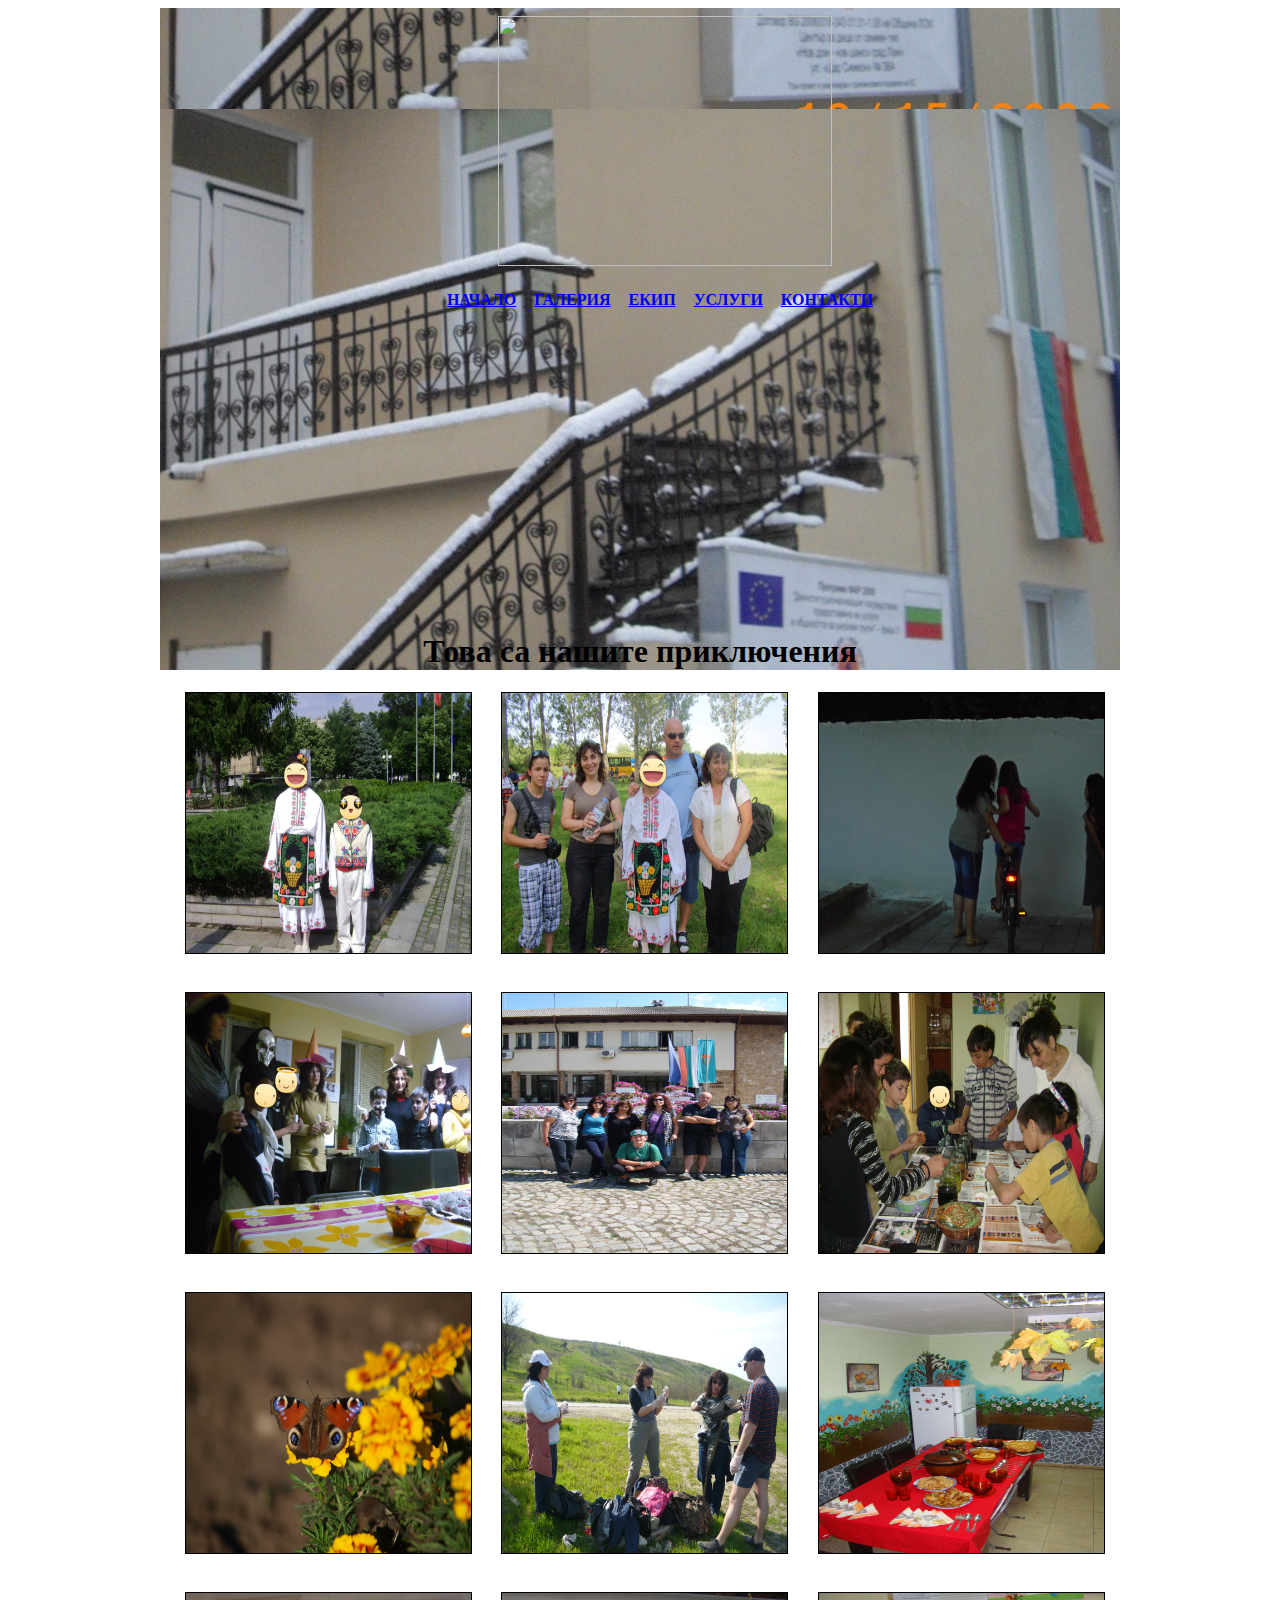
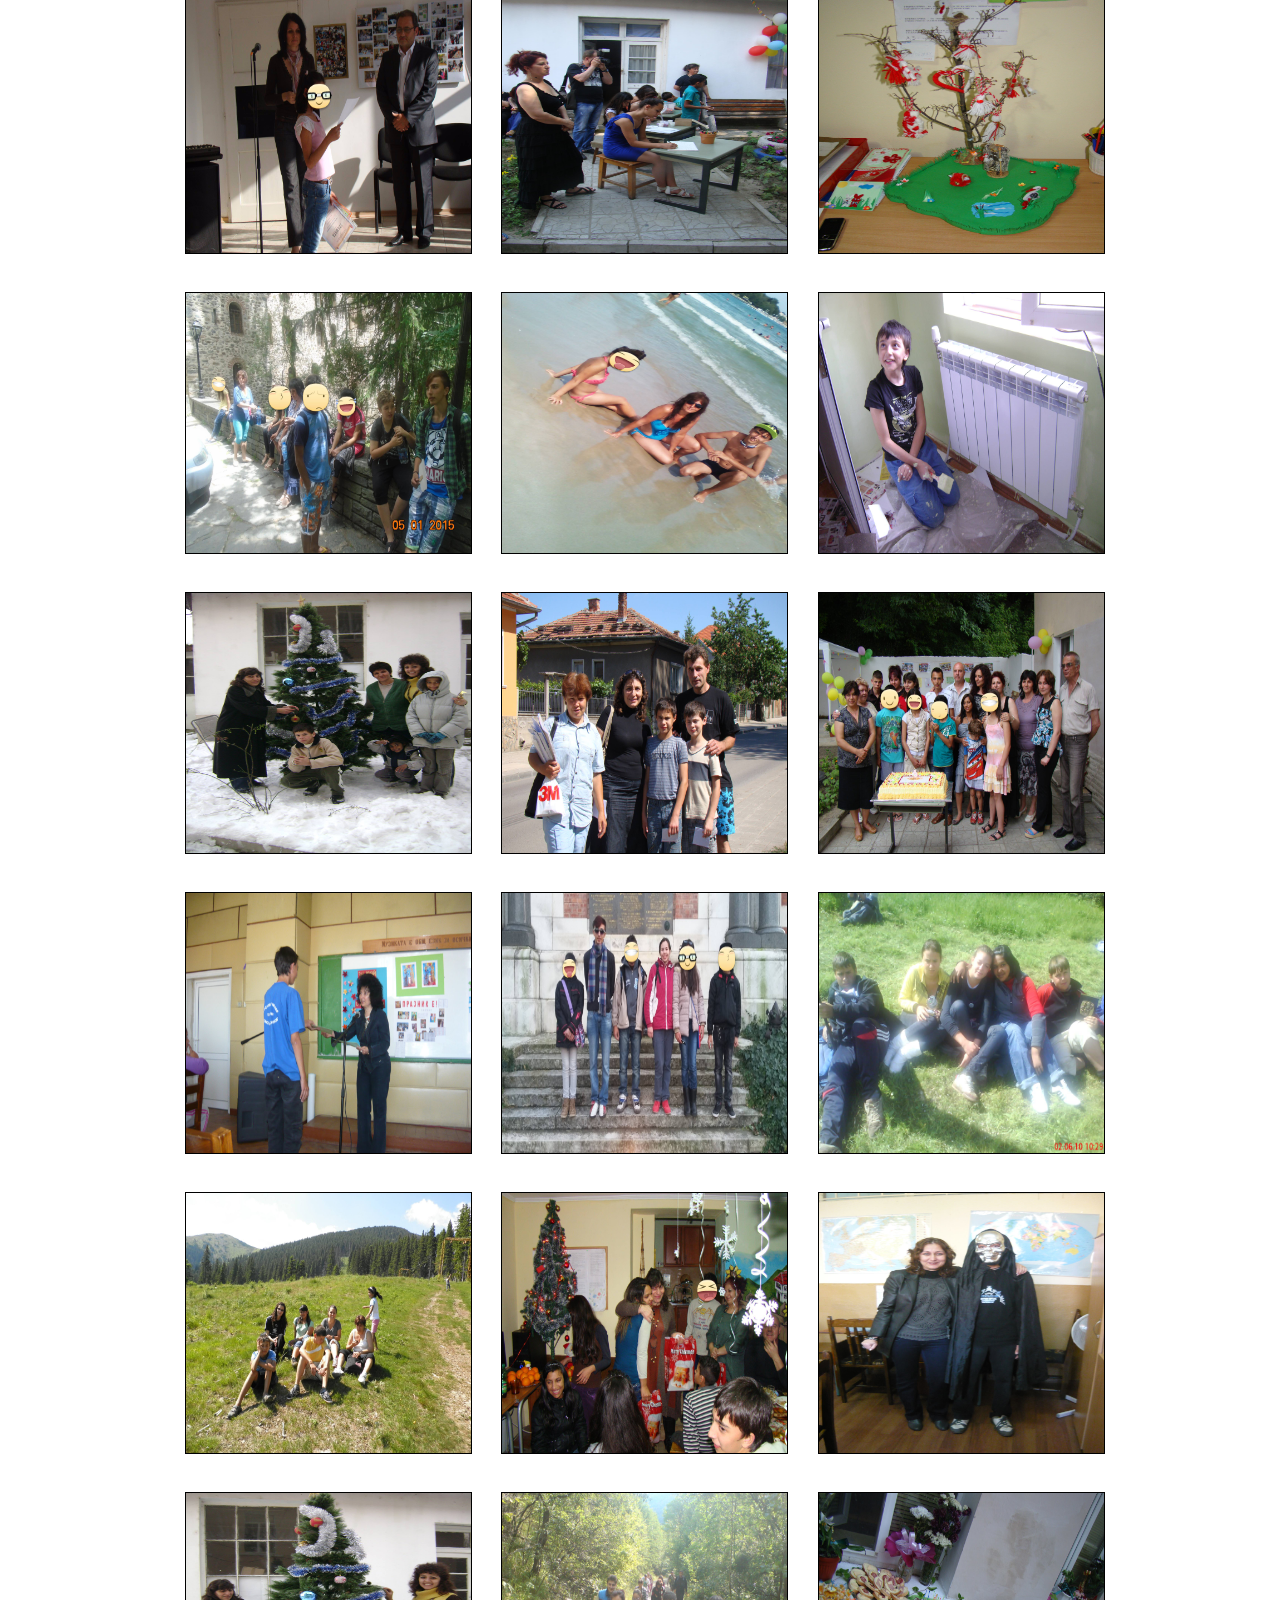
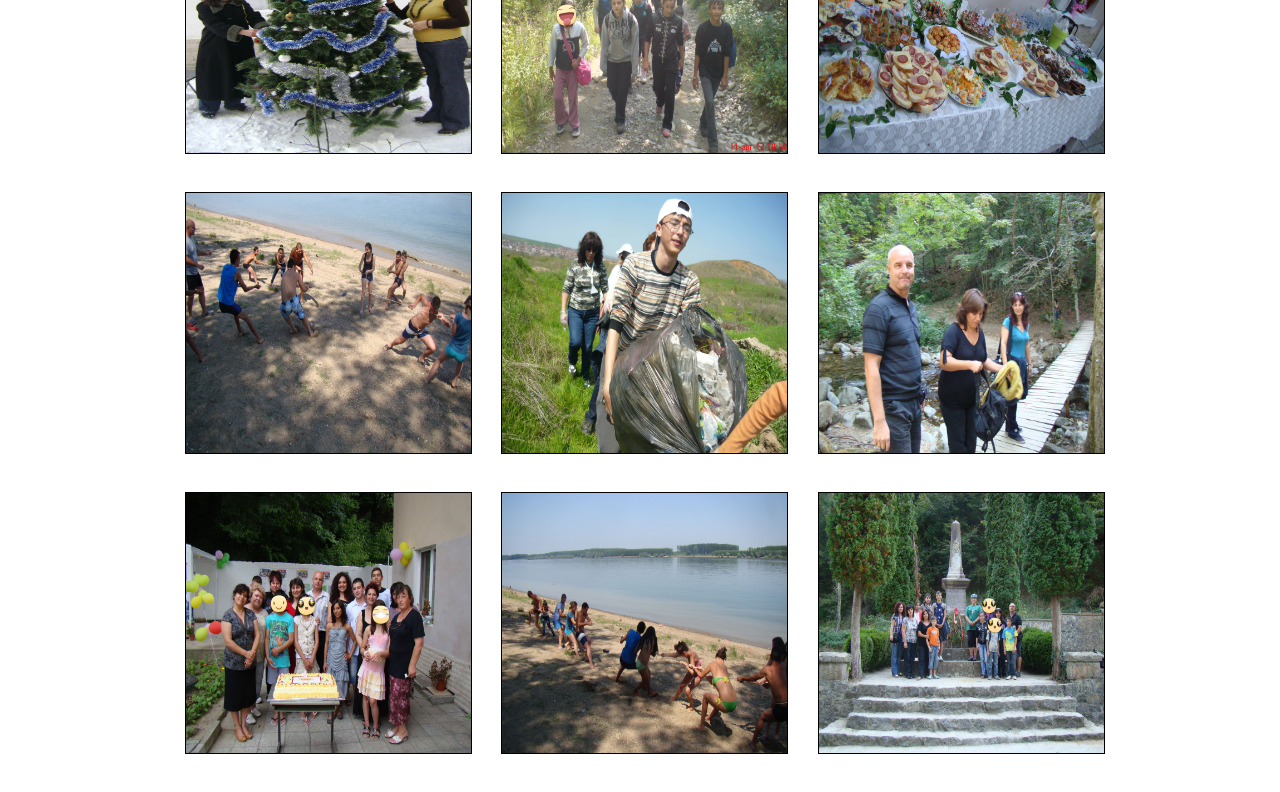
==== commit f8bb3153: "сайт" ====
--- a/galeliq.html
+++ b/galeliq.html
@@ -9,6 +9,7 @@
    <body> 
    <div class= "job">
     <embed id="menu-embed" src="menu.html" type="text/html"/>
+    <div id="logo">
     <h1> Това са нашите приключения</h1>
     <div class="good">
             <img src="koko/1.jpg"/>
@@ -108,6 +109,7 @@
             </div>  
             <div class="good">
             <img src="koko/33.jpg"/>
+            </div>
             </div>           
     </div>
    </body>
--- a/style-common.css
+++ b/style-common.css
@@ -12,7 +12,7 @@
     display: flex;
 }
 img#logo{
-    background: url(koko/logo.jpg);
+    background: url(koko/логото.jpg);
     width: 334px;
     height: 250px;
     margin-left: 35%;
--- a/style.css
+++ b/style.css
@@ -9,7 +9,7 @@
  	width: 960px;
     margin: 0 auto;
     background-color: #5c7997;
-    background: url(koko/къща.jpg) center center fixed;
+    background: url(koko/къщата.jpg) center center fixed;
     background-size: contain;
     background-repeat: repeat-y
 }
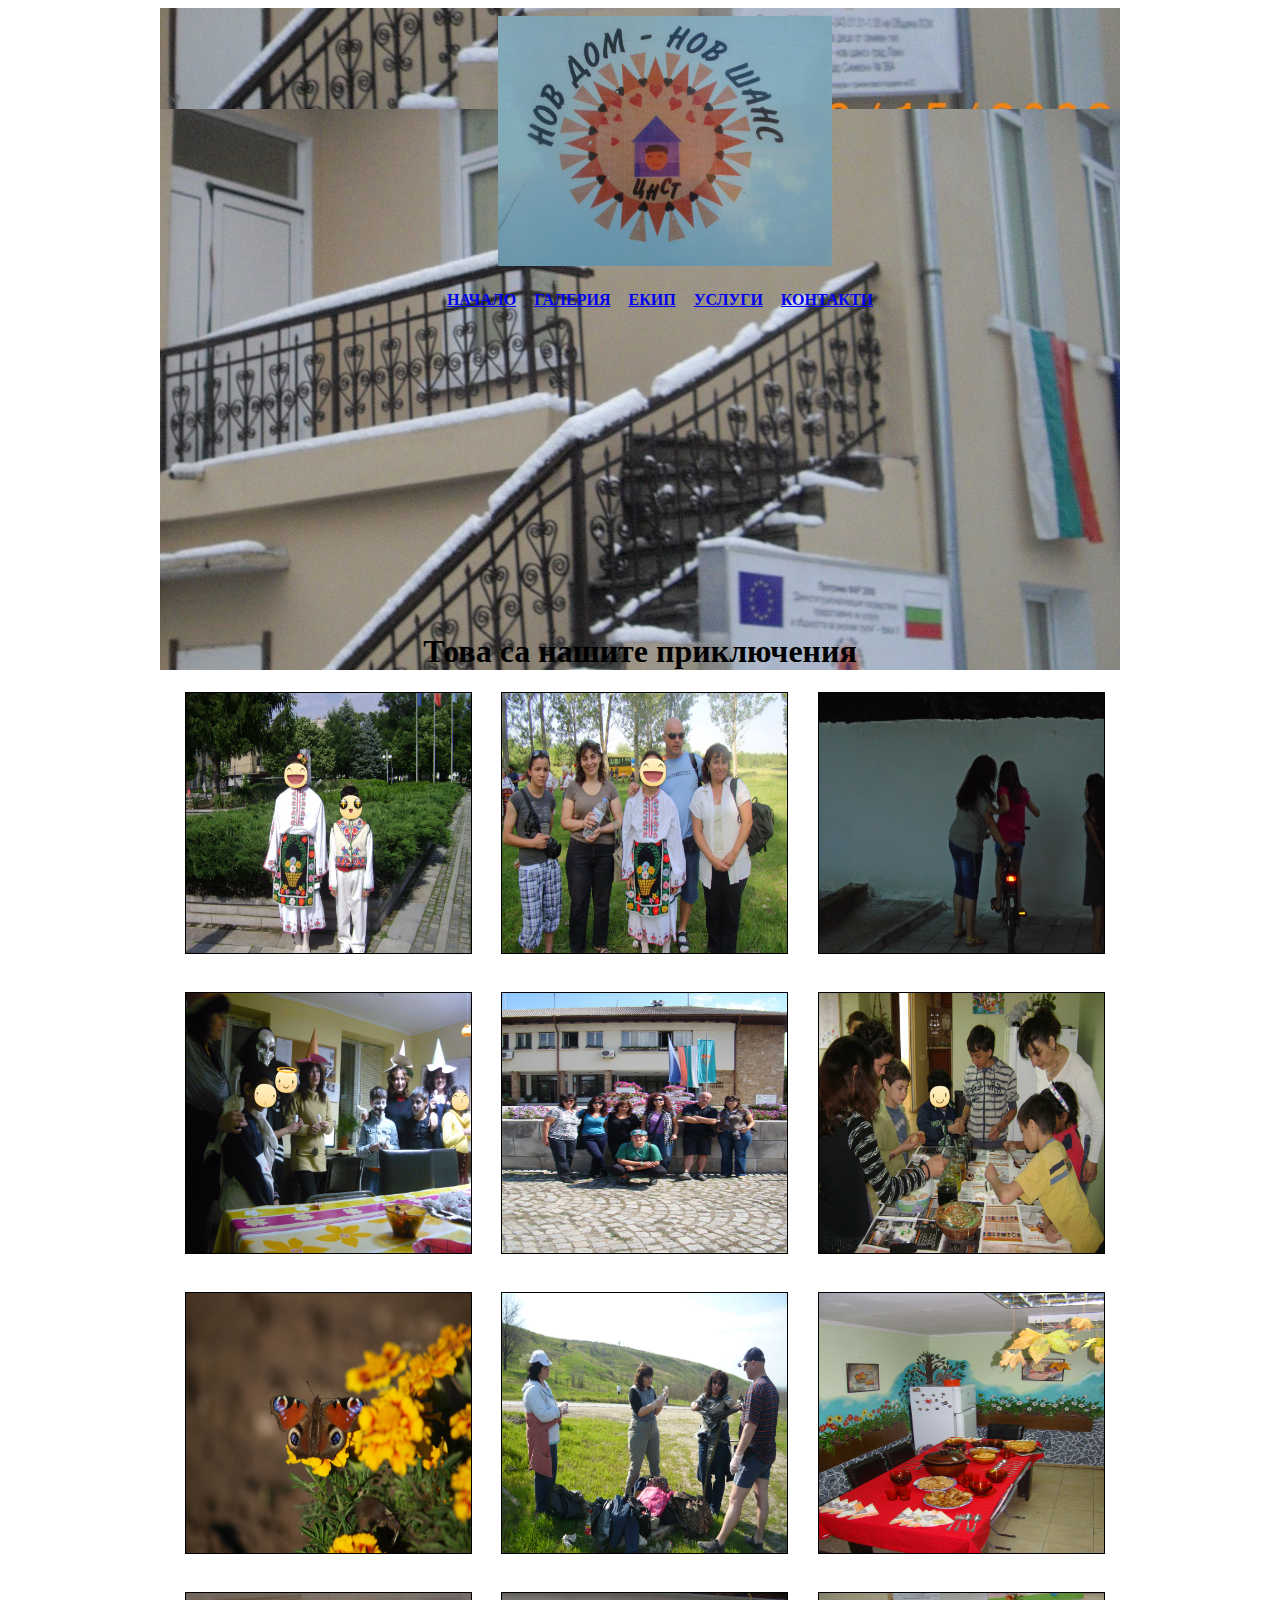
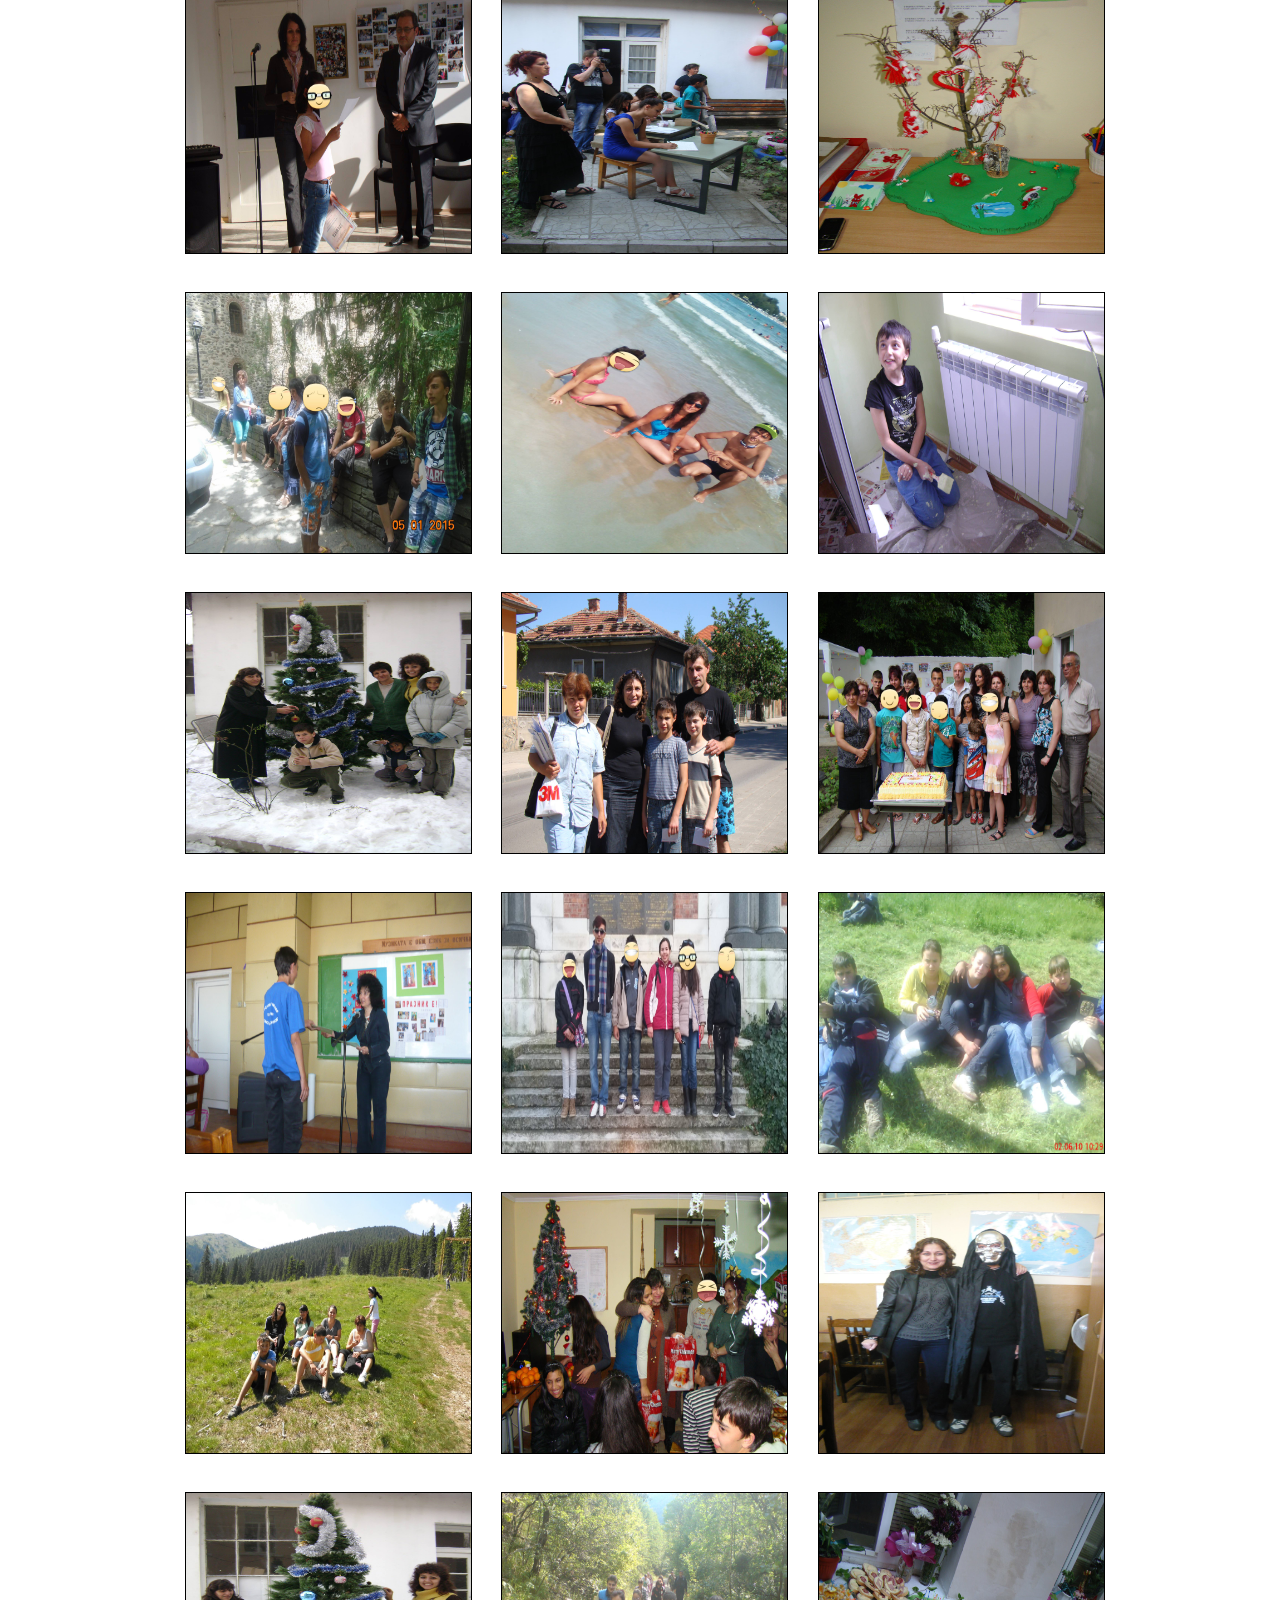
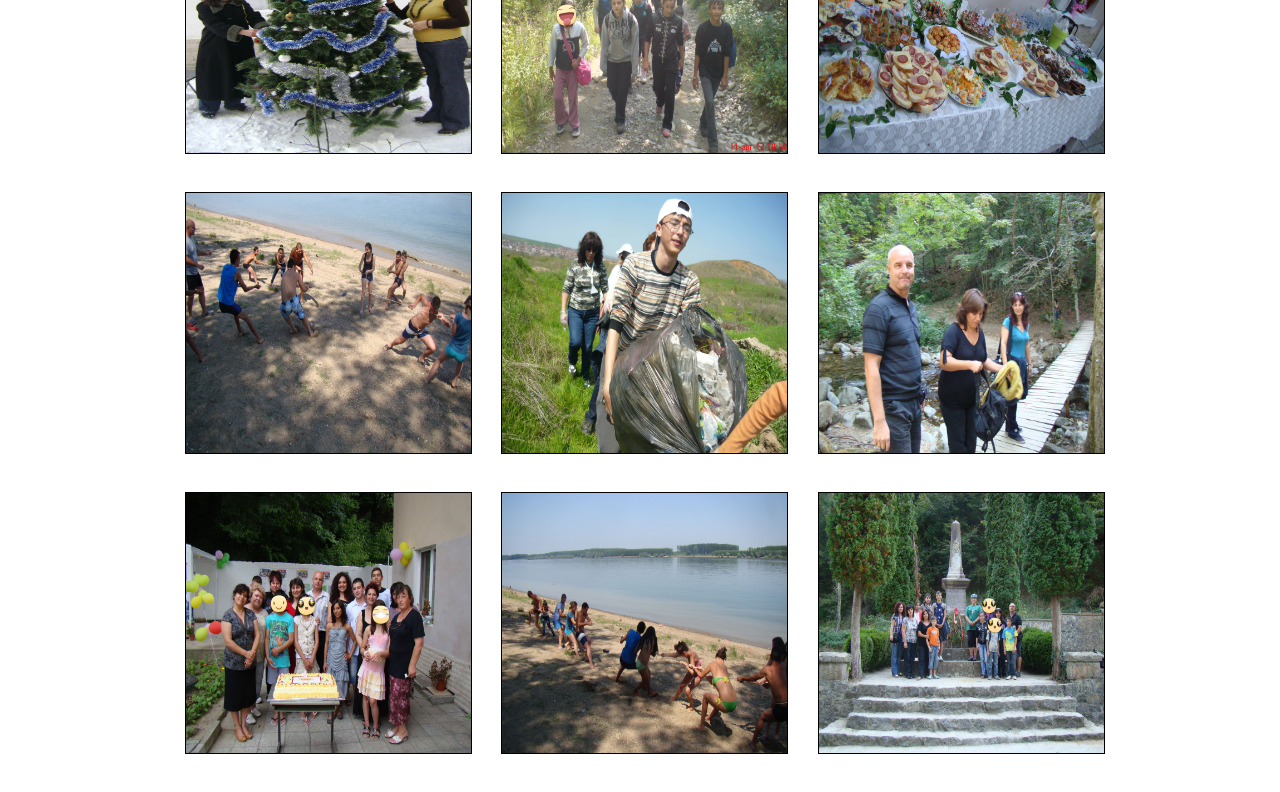
==== commit 07791395: "sait" ====
--- a/galeliq.html
+++ b/galeliq.html
@@ -8,6 +8,7 @@
    </head>
    <body> 
    <div class= "job">
+   <opacity: 0.5;>
     <embed id="menu-embed" src="menu.html" type="text/html"/>
     <div id="logo">
     <h1> Това са нашите приключения</h1>
--- a/style-common.css
+++ b/style-common.css
@@ -12,7 +12,7 @@
     display: flex;
 }
 img#logo{
-    background: url(koko/логото.jpg);
+    background: url(koko/лого.jpg);
     width: 334px;
     height: 250px;
     margin-left: 35%;
--- a/style.css
+++ b/style.css
@@ -5,7 +5,7 @@
      padding:136;
 }
 div.job{
-	height:auto;
+	height: 5333;
  	width: 960px;
     margin: 0 auto;
     background-color: #5c7997;
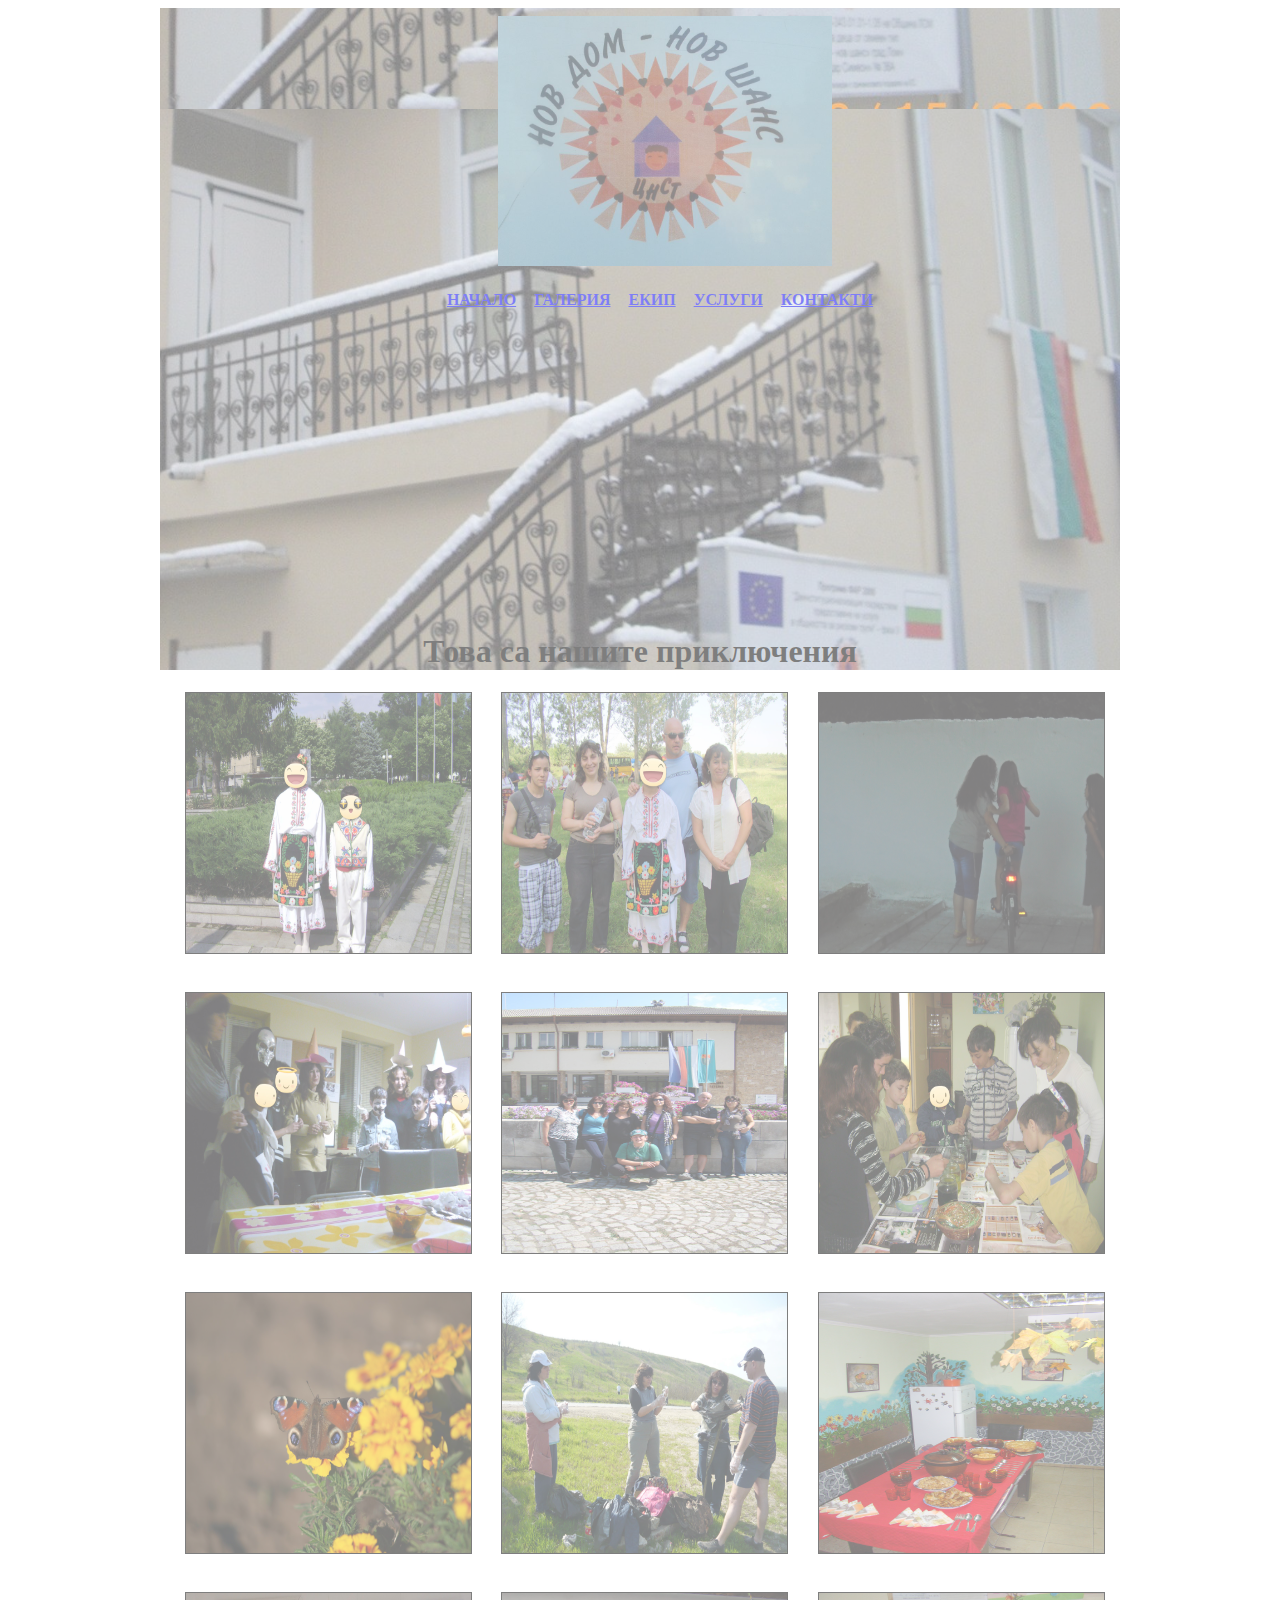
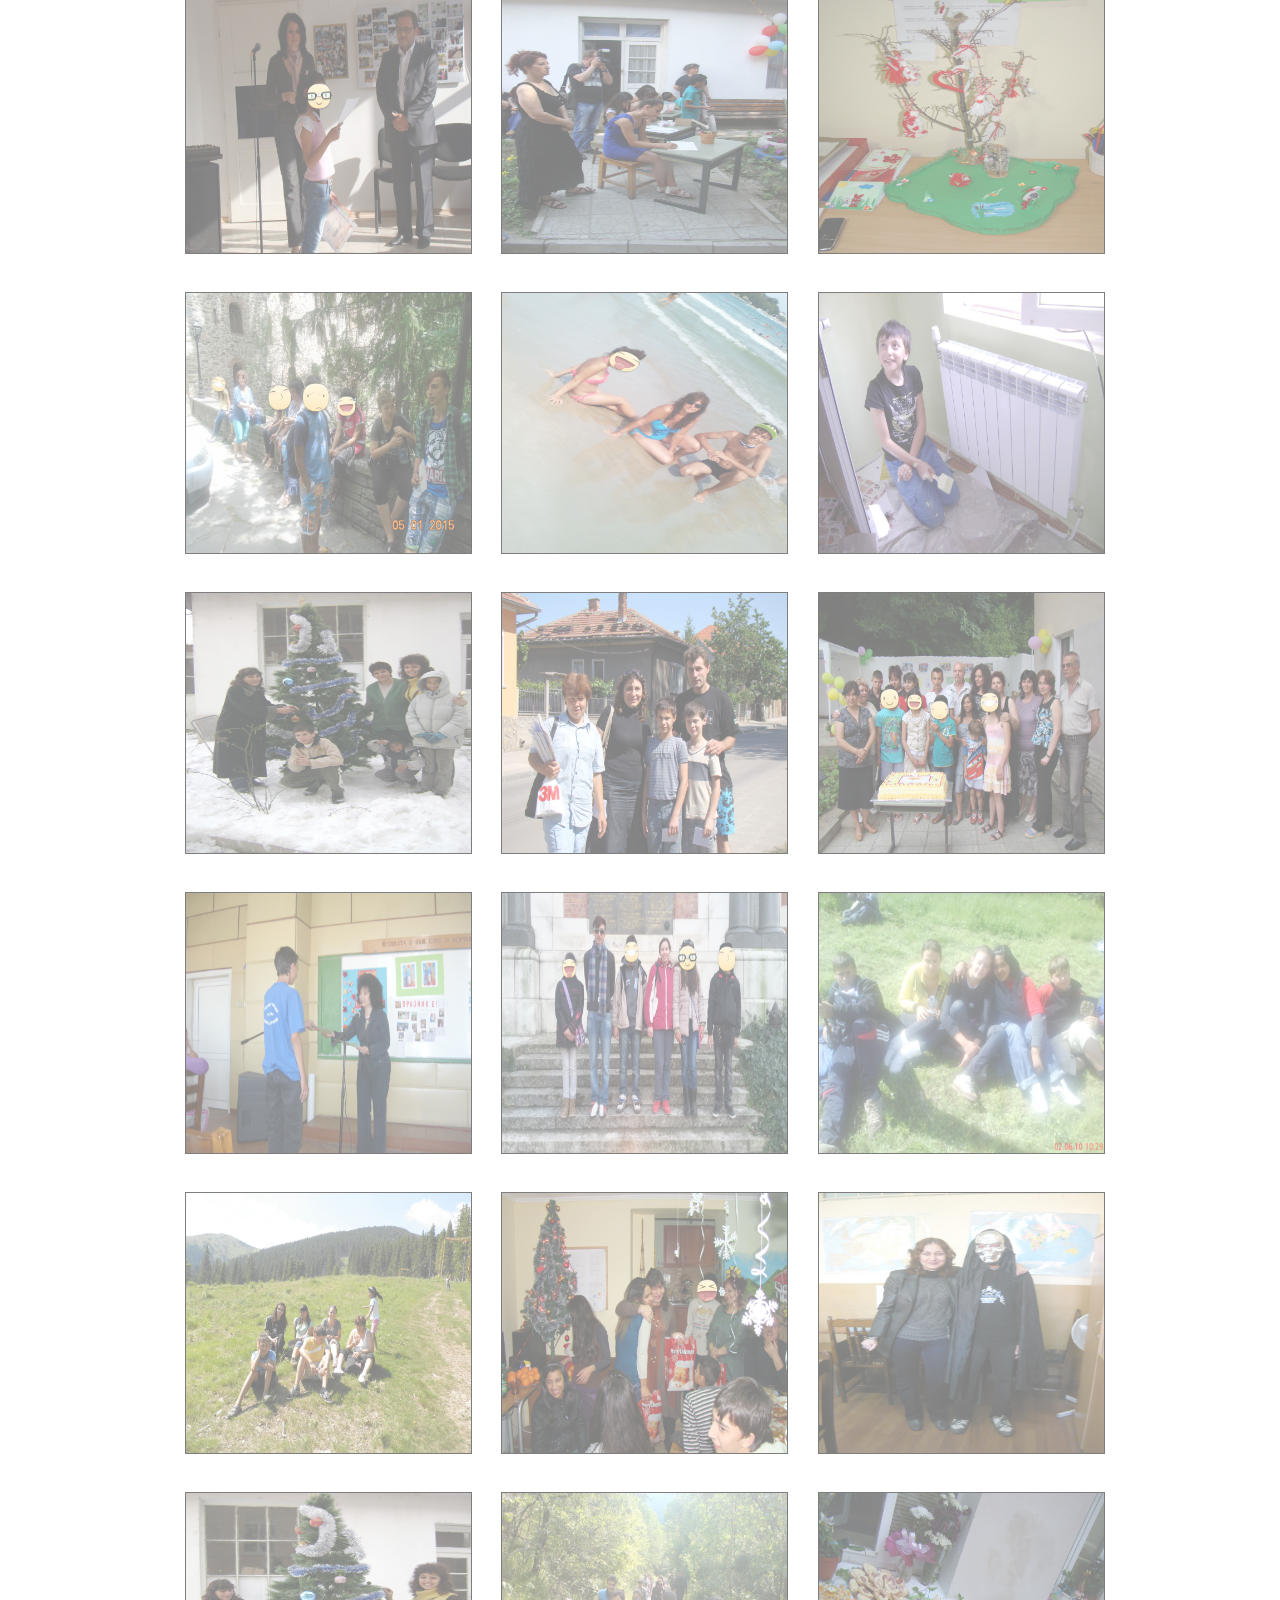
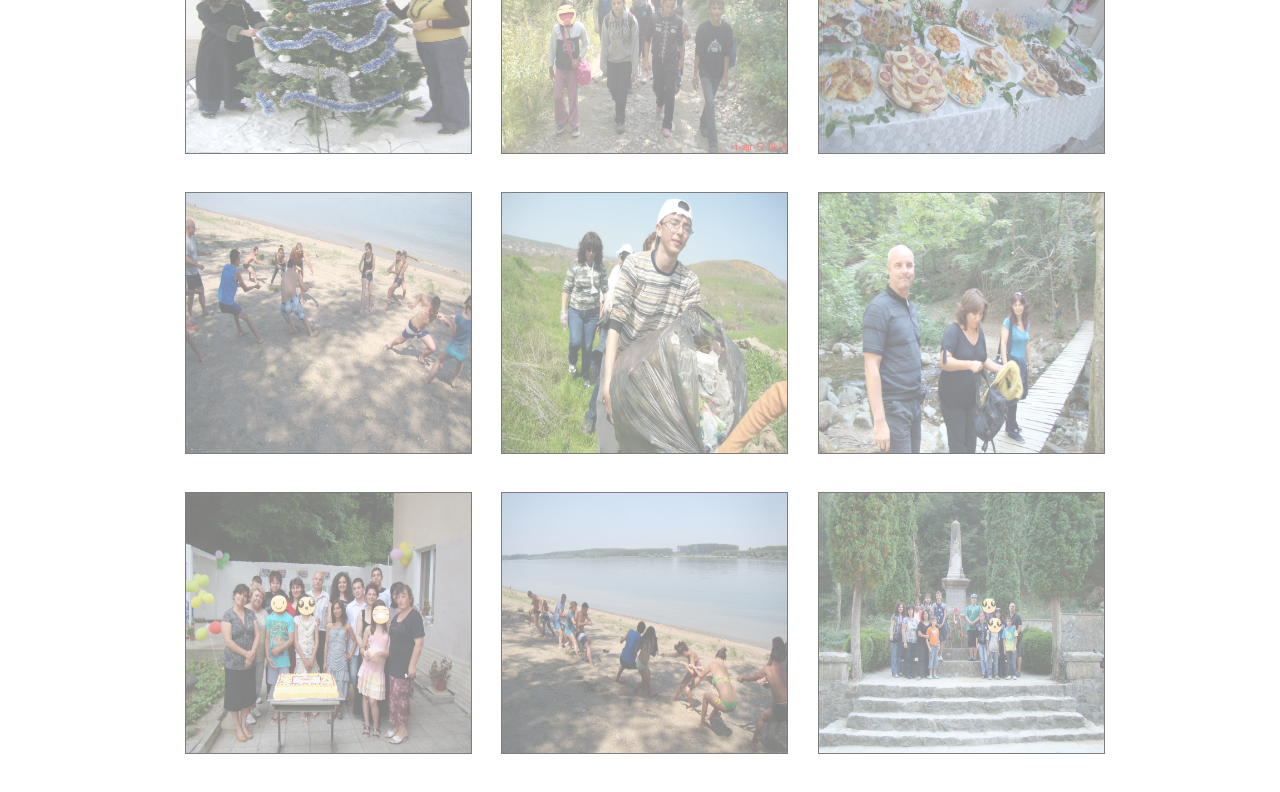
==== commit b32a2383: "Създавам саит" ====
--- a/galeliq.html
+++ b/galeliq.html
@@ -8,7 +8,7 @@
    </head>
    <body> 
    <div class= "job">
-   <opacity: 0.5;>
+   <body style = "opacity: 0.5;">
     <embed id="menu-embed" src="menu.html" type="text/html"/>
     <div id="logo">
     <h1> Това са нашите приключения</h1>
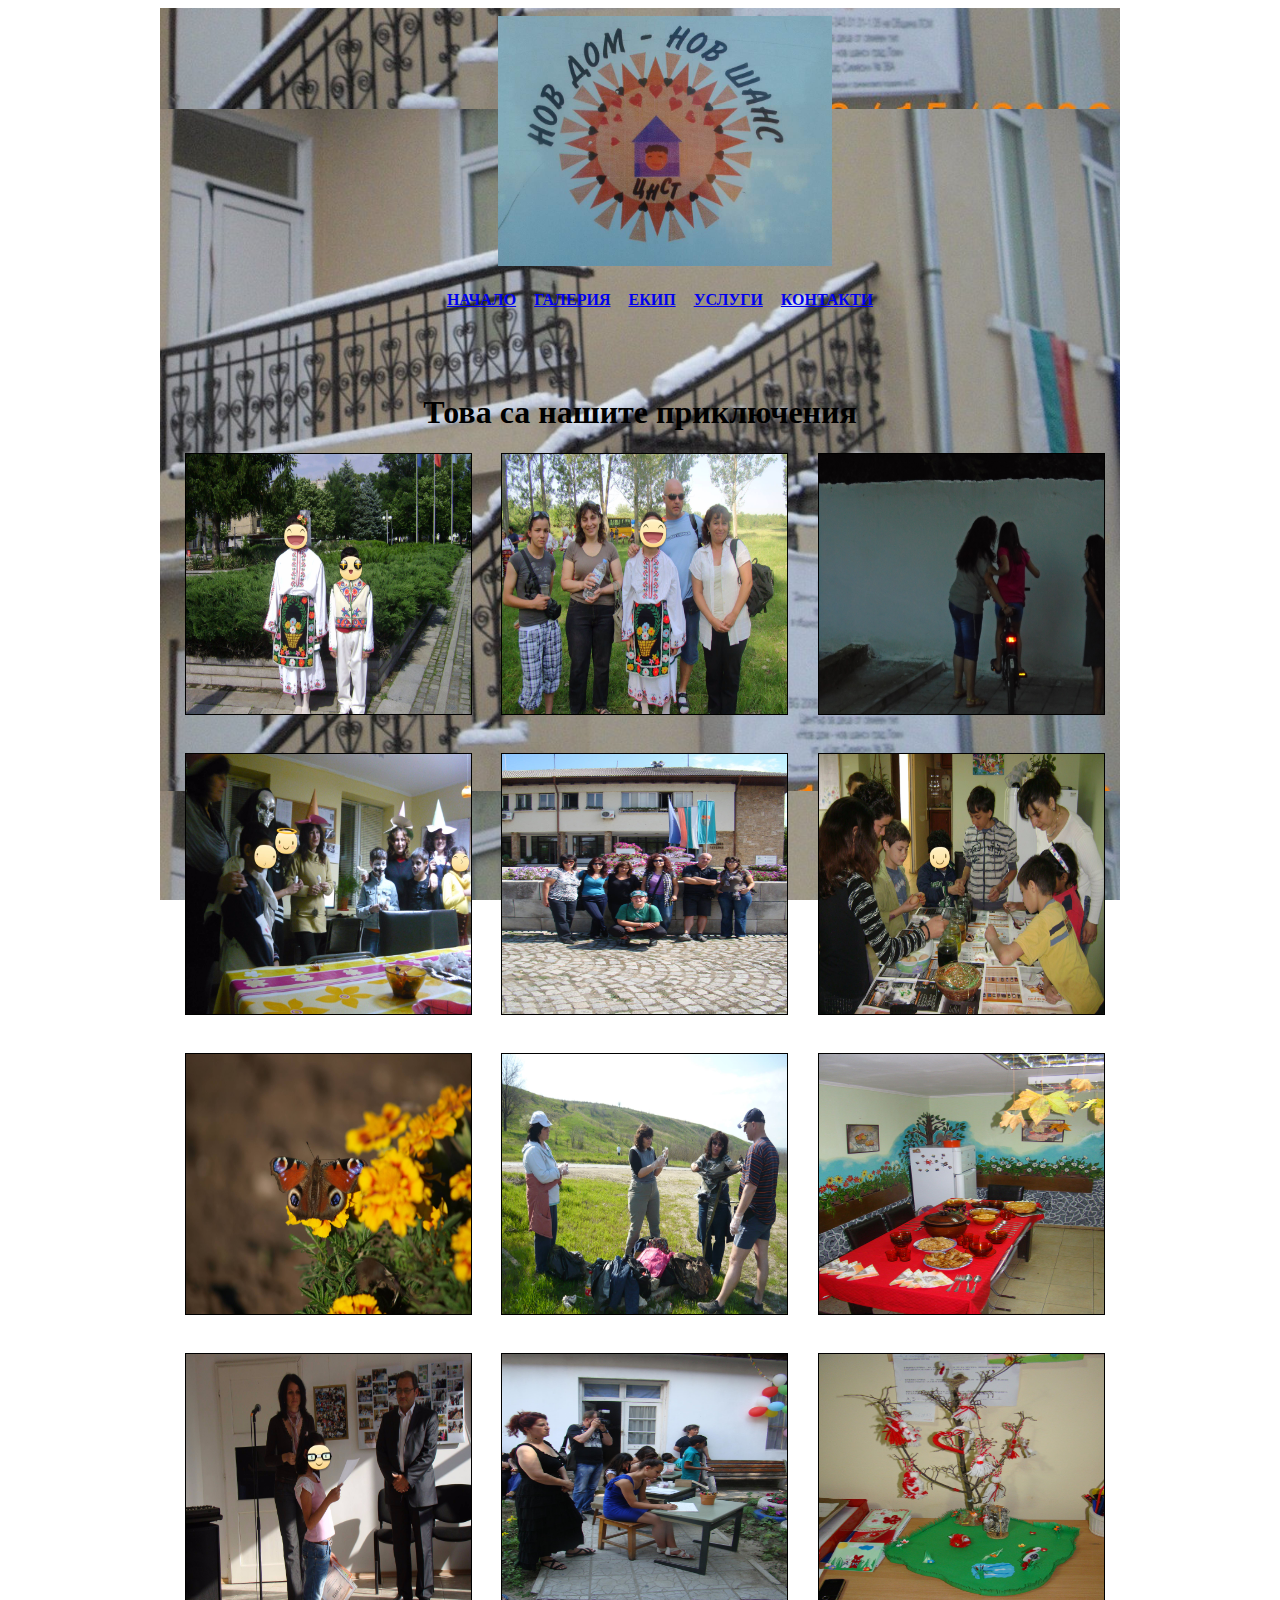
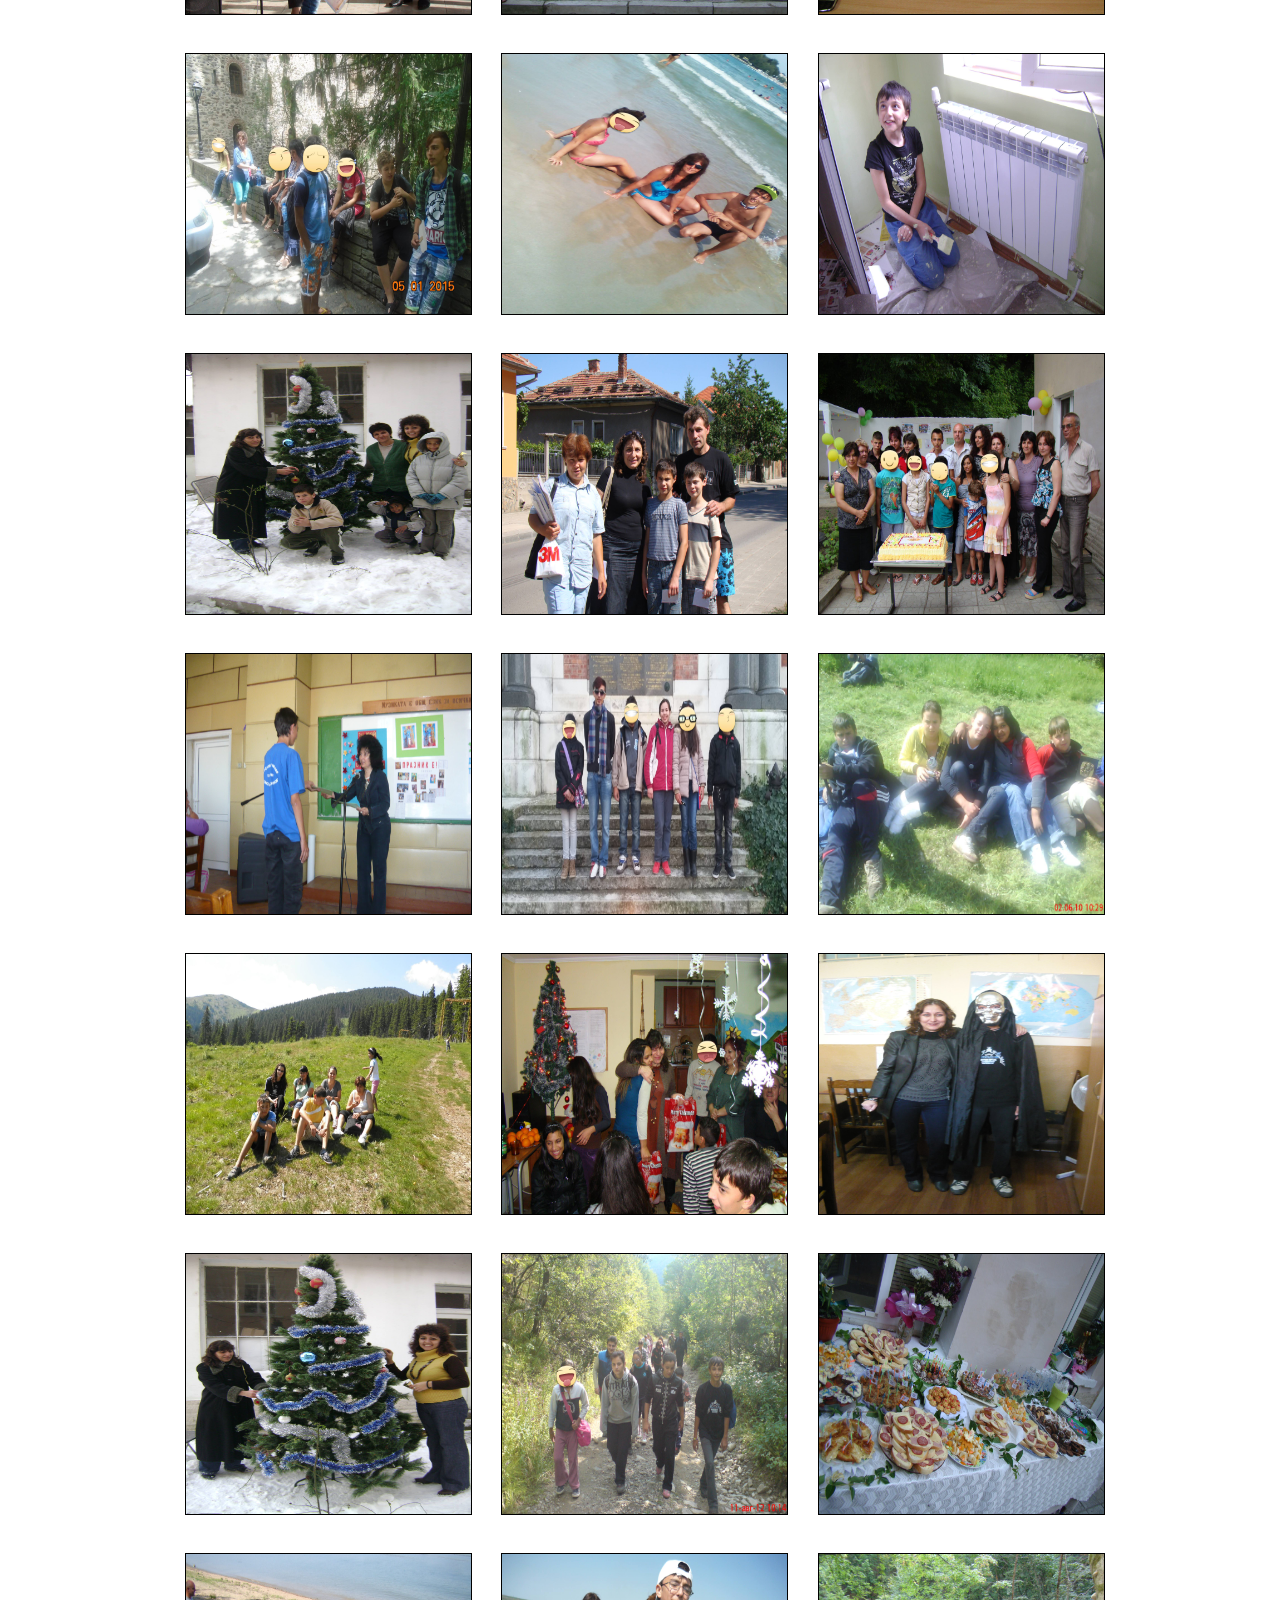
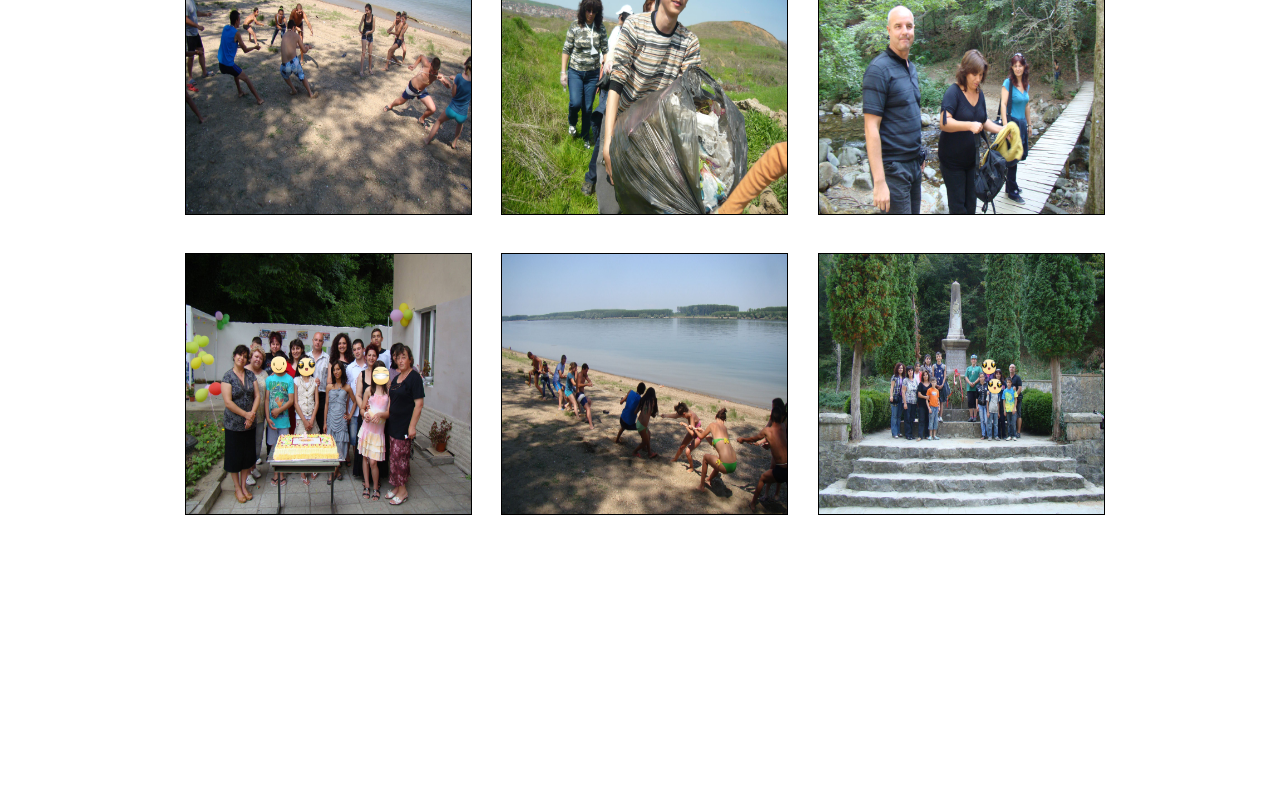
==== commit 13c3cb15: "Създавам сайт" ====
--- a/galeliq.html
+++ b/galeliq.html
@@ -8,7 +8,6 @@
    </head>
    <body> 
    <div class= "job">
-   <body style = "opacity: 0.5;">
     <embed id="menu-embed" src="menu.html" type="text/html"/>
     <div id="logo">
     <h1> Това са нашите приключения</h1>
--- a/style-common.css
+++ b/style-common.css
@@ -19,7 +19,7 @@
 }
 embed#menu-embed{
     width: 100%;
-    height: 600px;
+    height: 361px;
 }
 
 div.see img{ 
--- a/style.css
+++ b/style.css
@@ -5,7 +5,7 @@
      padding:136;
 }
 div.job{
-	height: 5333;
+	height: 3985px;
  	width: 960px;
     margin: 0 auto;
     background-color: #5c7997;
